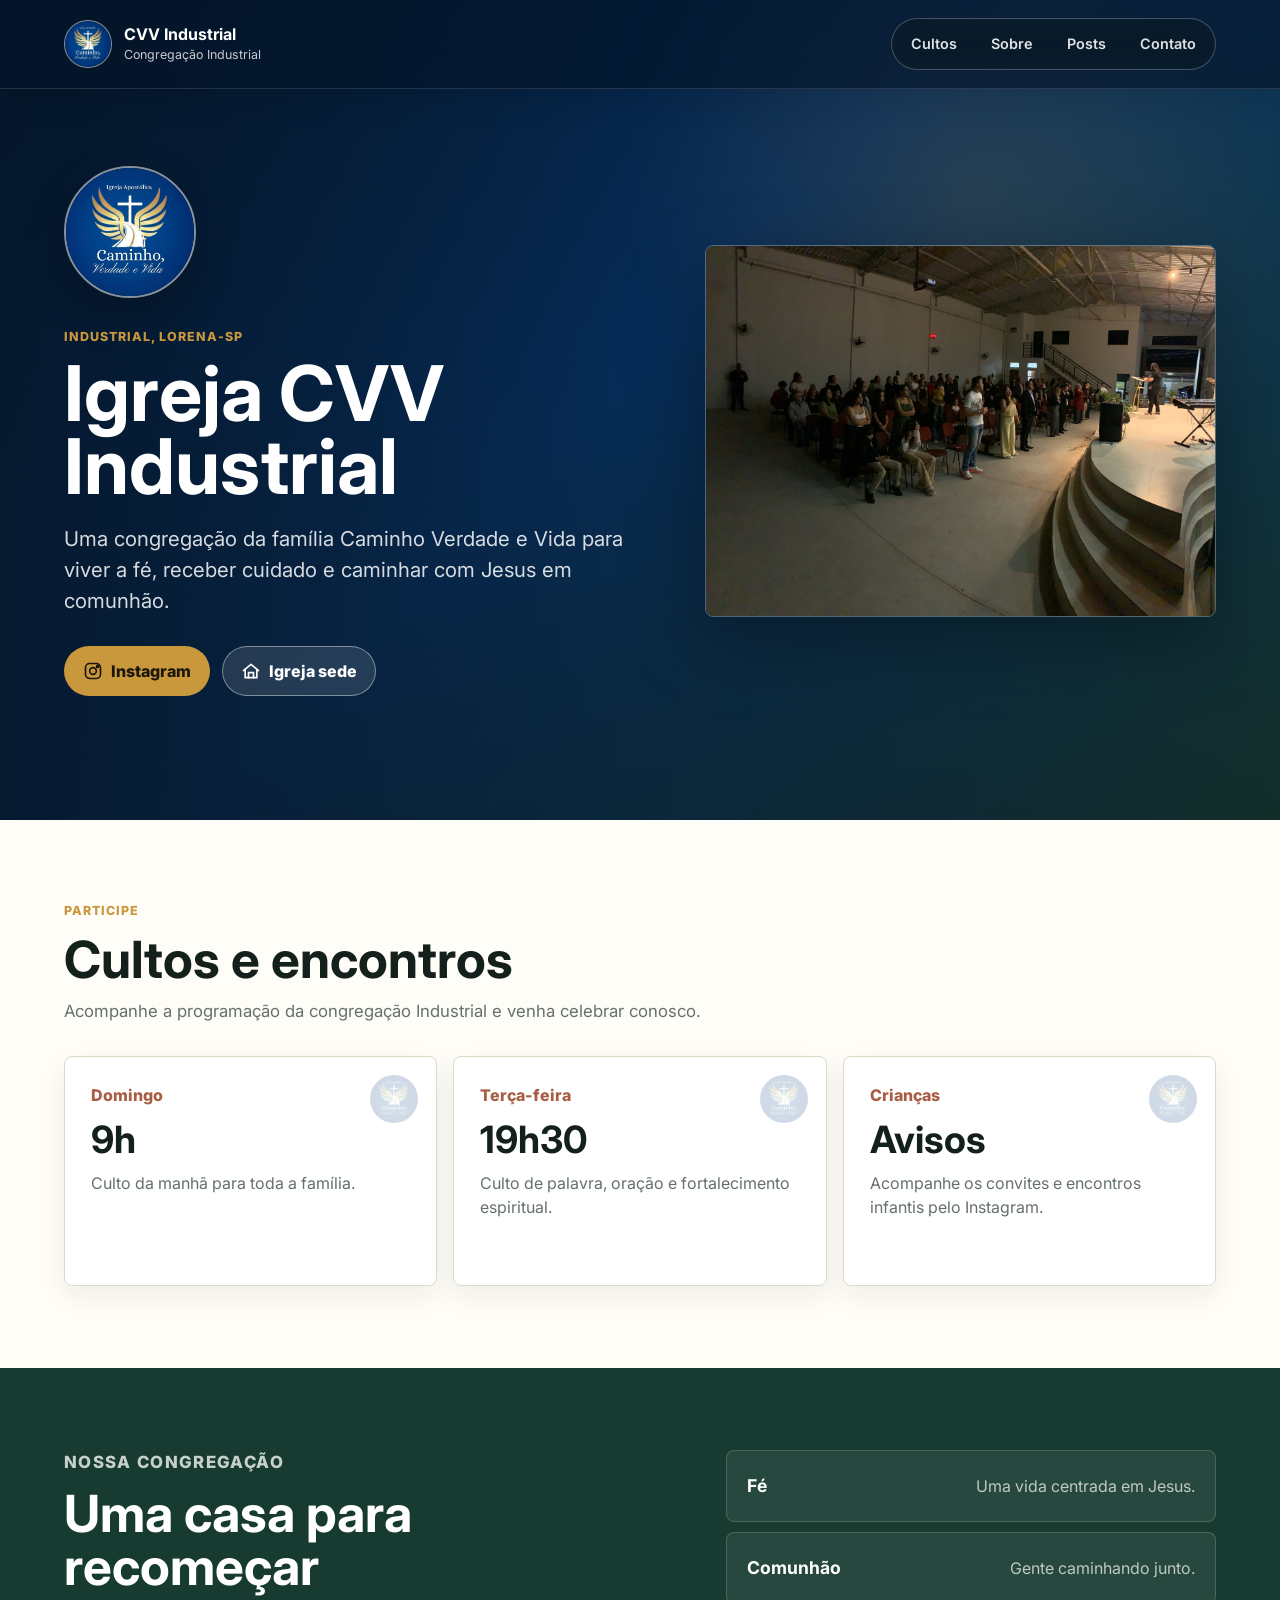
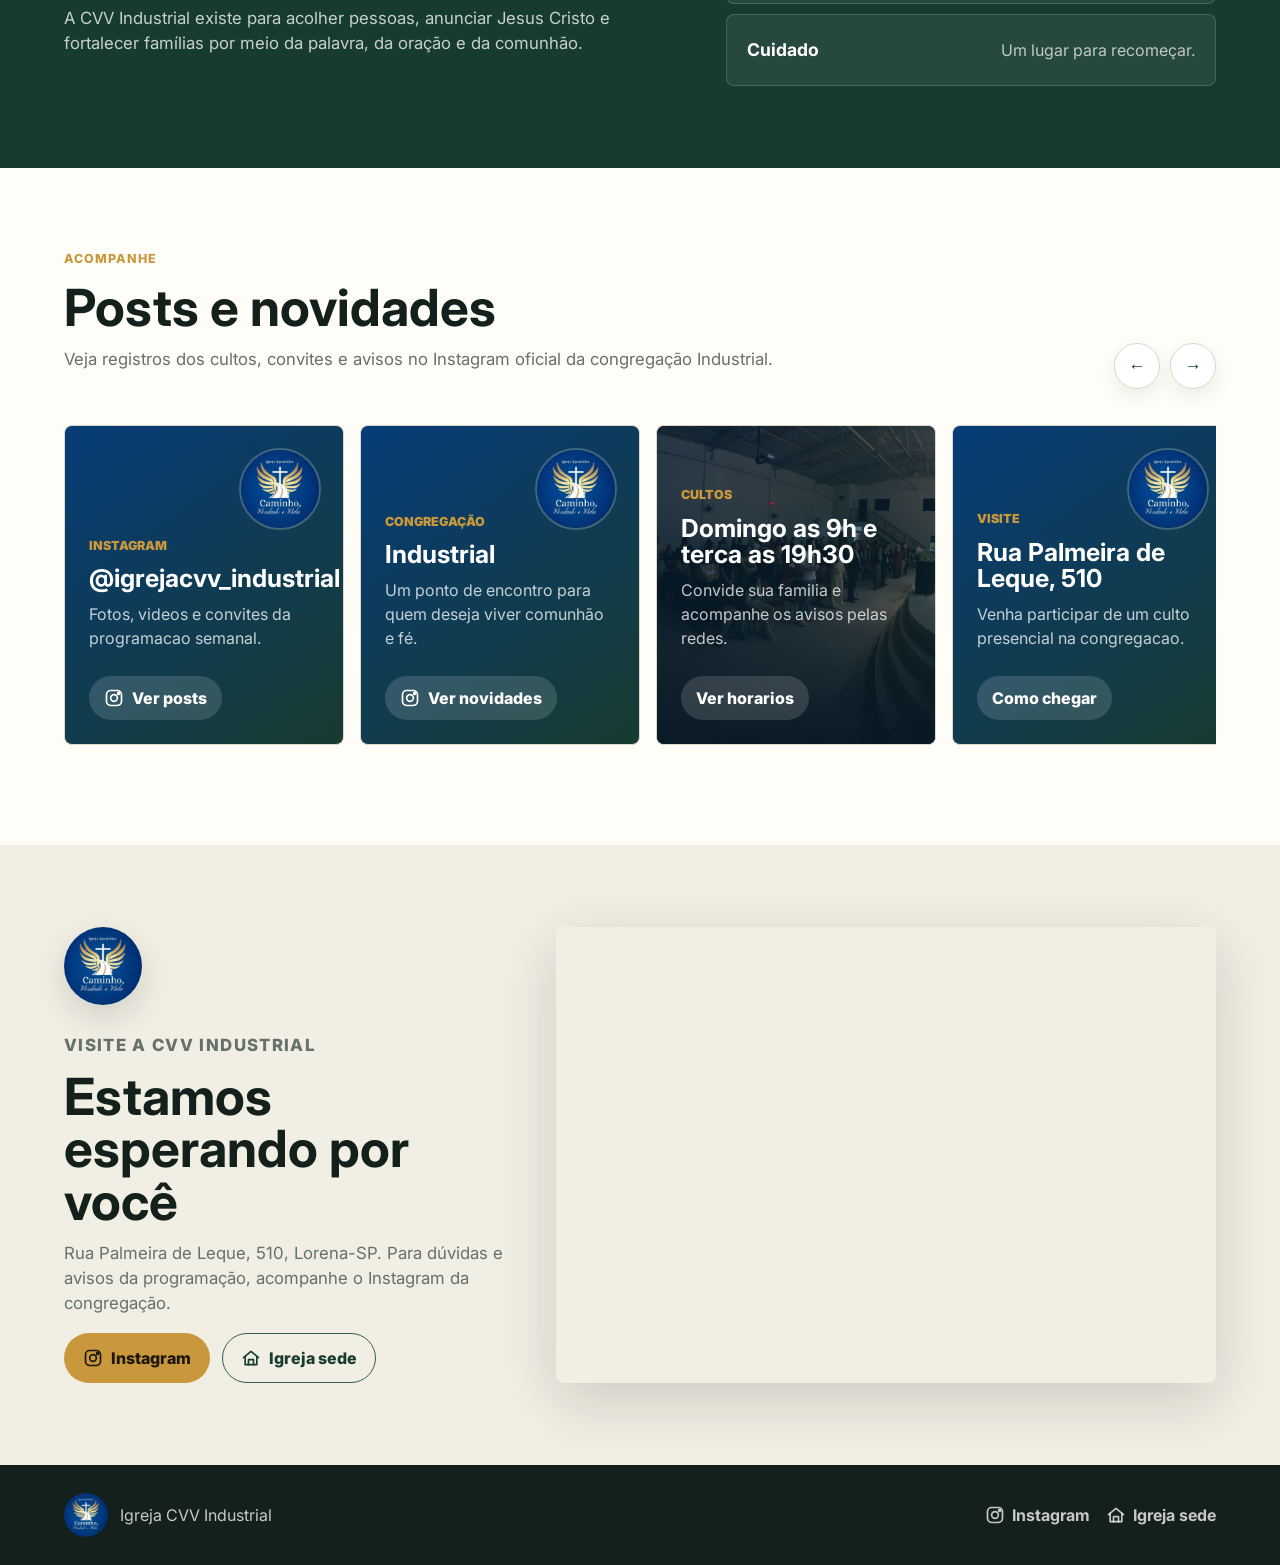
==== industrial/index.html @ 77a3c869 "Add Industrial church page" ====
<!doctype html>
<html lang="pt-BR">
  <head>
    <meta charset="UTF-8" />
    <meta name="viewport" content="width=device-width, initial-scale=1.0" />
    <meta
      name="description"
      content="Igreja CVV Industrial em Lorena-SP. Congregação da Igreja Apostólica Caminho Verdade e Vida, uma família para viver fé, comunhão e esperança em Jesus."
    />
    <title>Igreja CVV Industrial | Caminho Verdade e Vida</title>
    <link rel="preconnect" href="https://fonts.googleapis.com" />
    <link rel="preconnect" href="https://fonts.gstatic.com" crossorigin />
    <link
      href="https://fonts.googleapis.com/css2?family=Inter:wght@400;500;600;700;800&display=swap"
      rel="stylesheet"
    />
    <link rel="stylesheet" href="../styles.css" />
    <script src="../script.js" defer></script>
  </head>
  <body>
    <header class="site-header">
      <a class="brand" href="#inicio" aria-label="Igreja CVV Industrial">
        <img
          class="brand-logo"
          src="../assets/logo-cvv.jpeg"
          onerror="this.style.display='none'"
          alt="Logo da Igreja Caminho Verdade e Vida"
        />
        <span>
          <strong>CVV Industrial</strong>
          <small>Congregação Industrial</small>
        </span>
      </a>

      <nav class="main-nav" aria-label="Navegação principal">
        <a href="#cultos">Cultos</a>
        <a href="#sobre">Sobre</a>
        <a href="#posts">Posts</a>
        <a href="#contato">Contato</a>
      </nav>
    </header>

    <main id="inicio">
      <section class="hero" aria-labelledby="hero-title">
        <div class="hero-photo-wrap">
          <img
            class="hero-photo-logo"
            src="../assets/logo-cvv.jpeg"
            onerror="this.style.display='none'"
            alt="Logo da Igreja Caminho Verdade e Vida"
          />
          <img
            class="hero-image"
            src="../assets/igreja-cvv.jpg"
            onerror="this.src='../assets/hero-igreja-cvv.png'; this.onerror=null"
            alt="Culto acontecendo na Igreja CVV Industrial"
          />
        </div>
        <div class="hero-overlay"></div>

        <div class="hero-content">
          <img
            class="hero-logo"
            src="../assets/logo-cvv.jpeg"
            onerror="this.style.display='none'"
            alt="Logo da Igreja Caminho Verdade e Vida"
          />
          <p class="eyebrow">Industrial, Lorena-SP</p>
          <h1 id="hero-title">Igreja CVV Industrial</h1>
          <p class="hero-copy">
            Uma congregação da família Caminho Verdade e Vida para viver a fé,
            receber cuidado e caminhar com Jesus em comunhão.
          </p>
          <div class="hero-actions">
            <a
              class="button button-primary"
              href="https://www.instagram.com/igrejacvv_industrial/"
              target="_blank"
              rel="noreferrer"
            >
              <svg class="social-icon" viewBox="0 0 24 24" aria-hidden="true">
                <rect x="3" y="3" width="18" height="18" rx="5"></rect>
                <circle cx="12" cy="12" r="4"></circle>
                <circle cx="17.5" cy="6.5" r="1.2"></circle>
              </svg>
              Instagram
            </a>
            <a class="button button-secondary" href="../">
              <svg class="social-icon" viewBox="0 0 24 24" aria-hidden="true">
                <polyline points="3 11.5 12 4 21 11.5"></polyline>
                <polyline points="5 10 5 20 19 20 19 10"></polyline>
                <polyline points="9 20 9 14 15 14 15 20"></polyline>
              </svg>
              Igreja sede
            </a>
          </div>
        </div>
      </section>

      <section id="cultos" class="section schedule-section">
        <div class="section-heading">
          <p class="eyebrow">Participe</p>
          <h2>Cultos e encontros</h2>
          <p>
            Acompanhe a programação da congregação Industrial e venha celebrar
            conosco.
          </p>
        </div>

        <div class="schedule-grid" aria-label="Programação">
          <article class="schedule-card">
            <img src="../assets/logo-cvv.jpeg" onerror="this.style.display='none'" alt="" />
            <span>Domingo</span>
            <strong>9h</strong>
            <p>Culto da manhã para toda a família.</p>
          </article>
          <article class="schedule-card">
            <img src="../assets/logo-cvv.jpeg" onerror="this.style.display='none'" alt="" />
            <span>Terça-feira</span>
            <strong>19h30</strong>
            <p>Culto de palavra, oração e fortalecimento espiritual.</p>
          </article>
          <article class="schedule-card">
            <img src="../assets/logo-cvv.jpeg" onerror="this.style.display='none'" alt="" />
            <span>Crianças</span>
            <strong>Avisos</strong>
            <p>Acompanhe os convites e encontros infantis pelo Instagram.</p>
          </article>
        </div>
      </section>

      <section id="sobre" class="section split-section">
        <div>
          <p class="eyebrow">Nossa congregação</p>
          <h2>Uma casa para recomeçar</h2>
          <p>
            A CVV Industrial existe para acolher pessoas, anunciar Jesus Cristo
            e fortalecer famílias por meio da palavra, da oração e da comunhão.
          </p>
        </div>

        <div class="values-list" aria-label="Valores">
          <div>
            <strong>Fé</strong>
            <span>Uma vida centrada em Jesus.</span>
          </div>
          <div>
            <strong>Comunhão</strong>
            <span>Gente caminhando junto.</span>
          </div>
          <div>
            <strong>Cuidado</strong>
            <span>Um lugar para recomeçar.</span>
          </div>
        </div>
      </section>

      <section id="posts" class="section social-section">
        <div class="section-heading social-heading">
          <div>
            <p class="eyebrow">Acompanhe</p>
            <h2>Posts e novidades</h2>
            <p>
              Veja registros dos cultos, convites e avisos no Instagram oficial
              da congregação Industrial.
            </p>
          </div>

          <div class="carousel-controls" aria-label="Controles do carrossel">
            <button class="carousel-button" type="button" data-carousel-prev aria-label="Post anterior">
              &larr;
            </button>
            <button class="carousel-button" type="button" data-carousel-next aria-label="Proximo post">
              &rarr;
            </button>
          </div>
        </div>

        <div class="social-carousel" data-carousel tabindex="0" aria-label="Carrossel de posts">
          <article class="post-card">
            <img src="../assets/logo-cvv.jpeg" onerror="this.style.display='none'" alt="" />
            <span>Instagram</span>
            <strong>@igrejacvv_industrial</strong>
            <p>Fotos, videos e convites da programacao semanal.</p>
            <a
              href="https://www.instagram.com/igrejacvv_industrial/"
              target="_blank"
              rel="noreferrer"
            >
              <svg class="social-icon" viewBox="0 0 24 24" aria-hidden="true">
                <rect x="3" y="3" width="18" height="18" rx="5"></rect>
                <circle cx="12" cy="12" r="4"></circle>
                <circle cx="17.5" cy="6.5" r="1.2"></circle>
              </svg>
              Ver posts
            </a>
          </article>

          <article class="post-card">
            <img src="../assets/logo-cvv.jpeg" onerror="this.style.display='none'" alt="" />
            <span>Congregação</span>
            <strong>Industrial</strong>
            <p>Um ponto de encontro para quem deseja viver comunhão e fé.</p>
            <a
              href="https://www.instagram.com/igrejacvv_industrial/"
              target="_blank"
              rel="noreferrer"
            >
              <svg class="social-icon" viewBox="0 0 24 24" aria-hidden="true">
                <rect x="3" y="3" width="18" height="18" rx="5"></rect>
                <circle cx="12" cy="12" r="4"></circle>
                <circle cx="17.5" cy="6.5" r="1.2"></circle>
              </svg>
              Ver novidades
            </a>
          </article>

          <article class="post-card post-card-photo">
            <img
              src="../assets/igreja-cvv.jpg"
              onerror="this.src='../assets/hero-igreja-cvv.png'; this.onerror=null"
              alt="Culto na Igreja CVV Industrial"
            />
            <span>Cultos</span>
            <strong>Domingo as 9h e terca as 19h30</strong>
            <p>Convide sua familia e acompanhe os avisos pelas redes.</p>
            <a href="#cultos">Ver horarios</a>
          </article>

          <article class="post-card">
            <img src="../assets/logo-cvv.jpeg" onerror="this.style.display='none'" alt="" />
            <span>Visite</span>
            <strong>Rua Palmeira de Leque, 510</strong>
            <p>Venha participar de um culto presencial na congregacao.</p>
            <a href="#contato">Como chegar</a>
          </article>
        </div>
      </section>

      <section id="contato" class="section contact-section">
        <div class="contact-copy">
          <img
            class="contact-logo"
            src="../assets/logo-cvv.jpeg"
            onerror="this.style.display='none'"
            alt="Logo da Igreja Caminho Verdade e Vida"
          />
          <p class="eyebrow">Visite a CVV Industrial</p>
          <h2>Estamos esperando por você</h2>
          <p>
            Rua Palmeira de Leque, 510, Lorena-SP. Para dúvidas e avisos da
            programação, acompanhe o Instagram da congregação.
          </p>

          <div class="contact-actions">
            <a
              class="button button-primary"
              href="https://www.instagram.com/igrejacvv_industrial/"
              target="_blank"
              rel="noreferrer"
            >
              <svg class="social-icon" viewBox="0 0 24 24" aria-hidden="true">
                <rect x="3" y="3" width="18" height="18" rx="5"></rect>
                <circle cx="12" cy="12" r="4"></circle>
                <circle cx="17.5" cy="6.5" r="1.2"></circle>
              </svg>
              Instagram
            </a>
            <a class="button button-secondary" href="../">
              <svg class="social-icon" viewBox="0 0 24 24" aria-hidden="true">
                <polyline points="3 11.5 12 4 21 11.5"></polyline>
                <polyline points="5 10 5 20 19 20 19 10"></polyline>
                <polyline points="9 20 9 14 15 14 15 20"></polyline>
              </svg>
              Igreja sede
            </a>
          </div>
        </div>

        <iframe
          class="map"
          title="Mapa para Igreja CVV Industrial"
          src="https://www.google.com/maps?q=Rua%20Palmeira%20de%20Leque%20510%20Lorena%20SP&output=embed"
          loading="lazy"
          referrerpolicy="no-referrer-when-downgrade"
        ></iframe>
      </section>
    </main>

    <footer class="site-footer">
      <div class="footer-brand">
        <img
          src="../assets/logo-cvv.jpeg"
          onerror="this.style.display='none'"
          alt="Logo da Igreja Caminho Verdade e Vida"
        />
        <p>Igreja CVV Industrial</p>
      </div>
      <div>
        <a
          href="https://www.instagram.com/igrejacvv_industrial/"
          target="_blank"
          rel="noreferrer"
        >
          <svg class="social-icon" viewBox="0 0 24 24" aria-hidden="true">
            <rect x="3" y="3" width="18" height="18" rx="5"></rect>
            <circle cx="12" cy="12" r="4"></circle>
            <circle cx="17.5" cy="6.5" r="1.2"></circle>
          </svg>
          Instagram
        </a>
        <a href="../">
          <svg class="social-icon" viewBox="0 0 24 24" aria-hidden="true">
            <polyline points="3 11.5 12 4 21 11.5"></polyline>
            <polyline points="5 10 5 20 19 20 19 10"></polyline>
            <polyline points="9 20 9 14 15 14 15 20"></polyline>
          </svg>
          Igreja sede
        </a>
      </div>
    </footer>
  </body>
</html>
---- styles.css ----
:root {
  color-scheme: light;
  --ink: #13201b;
  --muted: #657169;
  --paper: #fffdf7;
  --soft: #f1eee3;
  --line: #ded8c8;
  --green: #315f4c;
  --green-dark: #173b30;
  --gold: #c9983c;
  --clay: #a85d44;
  --white: #ffffff;
  --blue: #073c78;
  --shadow: 0 18px 60px rgb(19 32 27 / 16%);
}

* {
  box-sizing: border-box;
}

html {
  scroll-behavior: smooth;
}

body {
  margin: 0;
  background: var(--paper);
  color: var(--ink);
  font-family: "Inter", Arial, sans-serif;
  line-height: 1.5;
}

a {
  color: inherit;
  text-decoration: none;
}

.site-header {
  position: fixed;
  inset: 0 0 auto;
  z-index: 10;
  display: flex;
  align-items: center;
  justify-content: space-between;
  gap: 24px;
  padding: 18px clamp(18px, 5vw, 72px);
  border-bottom: 1px solid rgb(255 255 255 / 12%);
  background: rgb(5 22 42 / 68%);
  color: var(--white);
  box-shadow: 0 10px 32px rgb(0 0 0 / 10%);
  backdrop-filter: blur(18px);
}

.brand {
  display: inline-flex;
  align-items: center;
  gap: 12px;
  min-width: 0;
}

.brand-logo {
  width: 48px;
  height: 48px;
  border: 1px solid rgb(255 255 255 / 48%);
  border-radius: 50%;
  background: rgb(255 255 255 / 15%);
  object-fit: cover;
  backdrop-filter: blur(12px);
}

.brand strong,
.brand small {
  display: block;
}

.brand strong {
  font-size: 1rem;
}

.brand small {
  color: rgb(255 255 255 / 78%);
  font-size: 0.78rem;
}

.main-nav {
  display: flex;
  align-items: center;
  gap: 8px;
  padding: 6px;
  border: 1px solid rgb(255 255 255 / 24%);
  border-radius: 999px;
  background: rgb(19 32 27 / 26%);
  backdrop-filter: blur(18px);
}

.main-nav a {
  padding: 8px 13px;
  border-radius: 999px;
  color: rgb(255 255 255 / 88%);
  font-size: 0.9rem;
  font-weight: 600;
}

.main-nav a:hover {
  background: rgb(255 255 255 / 15%);
  color: var(--white);
}

.hero {
  position: relative;
  display: flex;
  min-height: 820px;
  align-items: center;
  justify-content: space-between;
  gap: clamp(28px, 5vw, 72px);
  padding: 120px clamp(18px, 5vw, 72px) 78px;
  background:
    radial-gradient(circle at 76% 24%, rgb(201 152 60 / 22%), transparent 30%),
    linear-gradient(135deg, #05162a 0%, #073c78 48%, #173b30 100%);
  overflow: hidden;
  isolation: isolate;
}

.hero-photo-wrap,
.hero-overlay,
.hero-content {
  position: relative;
  z-index: 1;
}

.hero-photo-wrap {
  position: relative;
  flex: 0 1 50%;
  min-width: 0;
  max-width: 780px;
  border: 1px solid rgb(255 255 255 / 28%);
  border-radius: 8px;
  box-shadow: 0 24px 76px rgb(0 0 0 / 34%);
  overflow: hidden;
}

.hero-photo-logo {
  display: none;
}

.hero-image {
  display: block;
  width: 100%;
  height: auto;
  max-height: 560px;
  object-fit: cover;
  object-position: center;
}

.hero-overlay {
  position: absolute;
  inset: 0;
  z-index: 0;
  background:
    linear-gradient(90deg, rgb(5 22 42 / 82%) 0%, rgb(5 22 42 / 42%) 48%, rgb(5 22 42 / 18%) 100%),
    linear-gradient(0deg, rgb(19 32 27 / 34%) 0%, transparent 58%);
}

.hero-content {
  flex: 0 1 650px;
  order: -1;
  width: min(760px, calc(100% - 36px));
  color: var(--white);
}

.hero-logo {
  width: clamp(86px, 12vw, 132px);
  height: clamp(86px, 12vw, 132px);
  margin-bottom: 24px;
  border: 2px solid rgb(255 255 255 / 52%);
  border-radius: 50%;
  box-shadow: 0 16px 42px rgb(0 0 0 / 24%);
  object-fit: cover;
}

.eyebrow {
  margin: 0 0 12px;
  color: var(--gold);
  font-size: 0.78rem;
  font-weight: 800;
  letter-spacing: 0.08em;
  text-transform: uppercase;
}

h1,
h2,
p {
  margin-top: 0;
}

h1 {
  max-width: 780px;
  margin-bottom: 20px;
  font-size: clamp(2.65rem, 6vw, 5.8rem);
  line-height: 0.95;
  letter-spacing: 0;
}

h2 {
  margin-bottom: 14px;
  font-size: clamp(2rem, 4vw, 3.6rem);
  line-height: 1.02;
  letter-spacing: 0;
}

.hero-copy {
  max-width: 610px;
  margin-bottom: 30px;
  color: rgb(255 255 255 / 84%);
  font-size: clamp(1.06rem, 2vw, 1.28rem);
}

.button {
  display: inline-flex;
  min-height: 48px;
  align-items: center;
  justify-content: center;
  gap: 8px;
  padding: 12px 18px;
  border: 1px solid transparent;
  border-radius: 999px;
  font-weight: 800;
  transition:
    transform 160ms ease,
    background-color 160ms ease,
    border-color 160ms ease;
}

.button:hover {
  transform: translateY(-2px);
}

.button-primary {
  background: var(--gold);
  color: #1c160a;
}

.button-secondary {
  border-color: rgb(255 255 255 / 42%);
  background: rgb(255 255 255 / 12%);
  color: var(--white);
  backdrop-filter: blur(16px);
}

.hero-actions,
.contact-actions {
  display: flex;
  flex-wrap: wrap;
  gap: 12px;
}

.social-icon {
  width: 20px;
  height: 20px;
  flex: 0 0 auto;
  fill: none;
  stroke: currentColor;
  stroke-linecap: round;
  stroke-linejoin: round;
  stroke-width: 2;
}

.social-icon path {
  fill: currentColor;
  stroke: none;
}

.section {
  padding: 82px clamp(18px, 5vw, 72px);
}

.section-heading {
  max-width: 720px;
  margin-bottom: 32px;
}

.section-heading p:not(.eyebrow),
.split-section p,
.contact-copy p {
  color: var(--muted);
  font-size: 1.05rem;
}

.schedule-section {
  background: var(--paper);
}

.schedule-grid {
  display: grid;
  grid-template-columns: repeat(3, minmax(0, 1fr));
  gap: 16px;
}

.schedule-card {
  position: relative;
  min-height: 230px;
  padding: 26px;
  border: 1px solid var(--line);
  border-radius: 8px;
  background: var(--white);
  box-shadow: 0 10px 28px rgb(19 32 27 / 7%);
  overflow: hidden;
}

.schedule-card img {
  position: absolute;
  top: 18px;
  right: 18px;
  width: 48px;
  height: 48px;
  border-radius: 50%;
  opacity: 0.18;
  object-fit: cover;
}

.schedule-card span {
  color: var(--clay);
  font-weight: 800;
}

.schedule-card strong {
  display: block;
  margin: 14px 0 12px;
  font-size: clamp(1.7rem, 3vw, 2.35rem);
  line-height: 1;
}

.schedule-card p {
  margin-bottom: 0;
  color: var(--muted);
}

.split-section {
  display: grid;
  grid-template-columns: minmax(0, 1.1fr) minmax(280px, 0.9fr);
  gap: clamp(28px, 5vw, 72px);
  align-items: start;
  background: var(--green-dark);
  color: var(--white);
}

.split-section p {
  max-width: 680px;
  color: rgb(255 255 255 / 76%);
}

.values-list {
  display: grid;
  gap: 10px;
}

.values-list div {
  display: flex;
  align-items: center;
  justify-content: space-between;
  gap: 18px;
  min-height: 72px;
  padding: 18px 20px;
  border: 1px solid rgb(255 255 255 / 16%);
  border-radius: 8px;
  background: rgb(255 255 255 / 7%);
}

.values-list strong {
  font-size: 1.1rem;
}

.values-list span {
  color: rgb(255 255 255 / 70%);
  text-align: right;
}

.social-section {
  background: var(--paper);
}

.social-heading {
  display: flex;
  align-items: end;
  justify-content: space-between;
  gap: 24px;
  max-width: none;
}

.carousel-controls {
  display: flex;
  gap: 10px;
}

.carousel-button {
  display: grid;
  width: 46px;
  height: 46px;
  place-items: center;
  border: 1px solid var(--line);
  border-radius: 50%;
  background: var(--white);
  color: var(--green-dark);
  cursor: pointer;
  font-size: 1.1rem;
  font-weight: 900;
  box-shadow: 0 8px 18px rgb(19 32 27 / 8%);
}

.carousel-button:hover {
  border-color: var(--gold);
}

.social-carousel {
  display: grid;
  grid-auto-columns: minmax(280px, 360px);
  grid-auto-flow: column;
  gap: 16px;
  overflow-x: auto;
  padding: 4px 0 18px;
  scroll-snap-type: x mandatory;
  scrollbar-color: var(--gold) transparent;
}

.post-card {
  position: relative;
  display: flex;
  min-height: 320px;
  flex-direction: column;
  justify-content: flex-end;
  padding: 24px;
  border: 1px solid var(--line);
  border-radius: 8px;
  background:
    linear-gradient(145deg, rgb(7 60 120 / 92%), rgb(23 59 48 / 94)),
    var(--blue);
  color: var(--white);
  overflow: hidden;
  scroll-snap-align: start;
}

.post-card > img {
  position: absolute;
  top: 22px;
  right: 22px;
  width: 82px;
  height: 82px;
  border: 2px solid rgb(255 255 255 / 22%);
  border-radius: 50%;
  object-fit: cover;
}

.post-card-photo > img {
  inset: 0;
  width: 100%;
  height: 100%;
  border: 0;
  border-radius: 0;
  opacity: 0.62;
}

.post-card-photo::after {
  position: absolute;
  inset: 0;
  content: "";
  background: linear-gradient(0deg, rgb(7 23 37 / 94%) 0%, rgb(7 23 37 / 20%) 78%);
}

.post-card span,
.post-card strong,
.post-card p,
.post-card a {
  position: relative;
  z-index: 1;
}

.post-card span {
  color: var(--gold);
  font-size: 0.78rem;
  font-weight: 900;
  text-transform: uppercase;
}

.post-card strong {
  display: block;
  margin: 10px 0;
  font-size: 1.55rem;
  line-height: 1.08;
}

.post-card p {
  color: rgb(255 255 255 / 76%);
}

.post-card a {
  display: inline-flex;
  width: fit-content;
  min-height: 42px;
  align-items: center;
  gap: 8px;
  margin-top: 10px;
  padding: 10px 15px;
  border-radius: 999px;
  background: rgb(255 255 255 / 14%);
  color: var(--white);
  font-weight: 800;
}

.contact-section {
  display: grid;
  grid-template-columns: minmax(0, 0.82fr) minmax(320px, 1.18fr);
  gap: 34px;
  align-items: stretch;
  background: var(--soft);
}

.contact-copy {
  align-self: center;
}

.contact-logo {
  width: 78px;
  height: 78px;
  margin-bottom: 22px;
  border-radius: 50%;
  object-fit: cover;
  box-shadow: 0 12px 32px rgb(19 32 27 / 14%);
}

.contact-copy .button-secondary {
  border-color: var(--green);
  background: transparent;
  color: var(--green-dark);
}

.map {
  width: 100%;
  min-height: 390px;
  border: 0;
  border-radius: 8px;
  box-shadow: var(--shadow);
}

.site-footer {
  display: flex;
  align-items: center;
  justify-content: space-between;
  gap: 18px;
  padding: 28px clamp(18px, 5vw, 72px);
  background: var(--ink);
  color: rgb(255 255 255 / 76%);
}

.site-footer p {
  margin-bottom: 0;
}

.site-footer > div:last-child {
  display: flex;
  align-items: center;
  flex-wrap: wrap;
  gap: 16px;
  font-weight: 700;
}

.site-footer > div:last-child a {
  display: inline-flex;
  align-items: center;
  gap: 7px;
}

.footer-brand {
  display: flex;
  align-items: center;
  gap: 12px;
}

.footer-brand img {
  width: 44px;
  height: 44px;
  border-radius: 50%;
  object-fit: cover;
}

.site-footer a:hover {
  color: var(--white);
}

@media (max-width: 820px) {
  .site-header {
    align-items: flex-start;
  }

  .brand small {
    display: none;
  }

  .main-nav {
    gap: 2px;
  }

  .main-nav a {
    padding-inline: 9px;
    font-size: 0.78rem;
  }

  .hero,
  .hero-photo-wrap {
    min-height: auto;
  }

  .hero {
    flex-direction: column;
    align-items: stretch;
    padding-top: 152px;
  }

  .hero-photo-wrap {
    flex-basis: auto;
    width: 100%;
    max-width: none;
  }

  .hero-photo-logo {
    position: absolute;
    top: 18px;
    left: 18px;
    z-index: 1;
    display: block;
    width: 82px;
    height: 82px;
    border: 2px solid rgb(255 255 255 / 72%);
    border-radius: 50%;
    box-shadow: 0 12px 32px rgb(0 0 0 / 24%);
    object-fit: cover;
  }

  .hero-image {
    max-height: 420px;
  }

  .hero-overlay {
    background: linear-gradient(0deg, rgb(5 22 42 / 88%) 0%, rgb(5 22 42 / 64%) 58%, rgb(5 22 42 / 34%) 100%);
  }

  .hero-content {
    order: 0;
    align-self: auto;
    min-width: 0;
    width: auto;
  }

  .hero-content .hero-logo {
    display: none;
  }

  h1 {
    max-width: 100%;
    font-size: clamp(1.95rem, 9vw, 2.65rem);
    line-height: 1;
    overflow-wrap: break-word;
  }

  .section {
    padding-block: 62px;
  }

  .schedule-grid,
  .split-section,
  .contact-section {
    grid-template-columns: 1fr;
  }

  .social-heading {
    align-items: flex-start;
    flex-direction: column;
  }

  .schedule-card {
    min-height: 0;
  }

  .values-list div {
    align-items: flex-start;
    flex-direction: column;
  }

  .values-list span {
    text-align: left;
  }

  .site-footer {
    align-items: flex-start;
    flex-direction: column;
  }
}

@media (max-width: 520px) {
  .site-header {
    flex-direction: column;
    gap: 12px;
  }

  .main-nav {
    width: 100%;
    justify-content: space-between;
    overflow-x: auto;
  }

  .button {
    width: 100%;
  }

  .hero {
    padding-inline: 24px;
  }

  .hero-photo-wrap,
  .hero-content {
    width: calc(100vw - 48px);
    max-width: calc(100vw - 48px);
  }

  .map {
    min-height: 320px;
  }
}
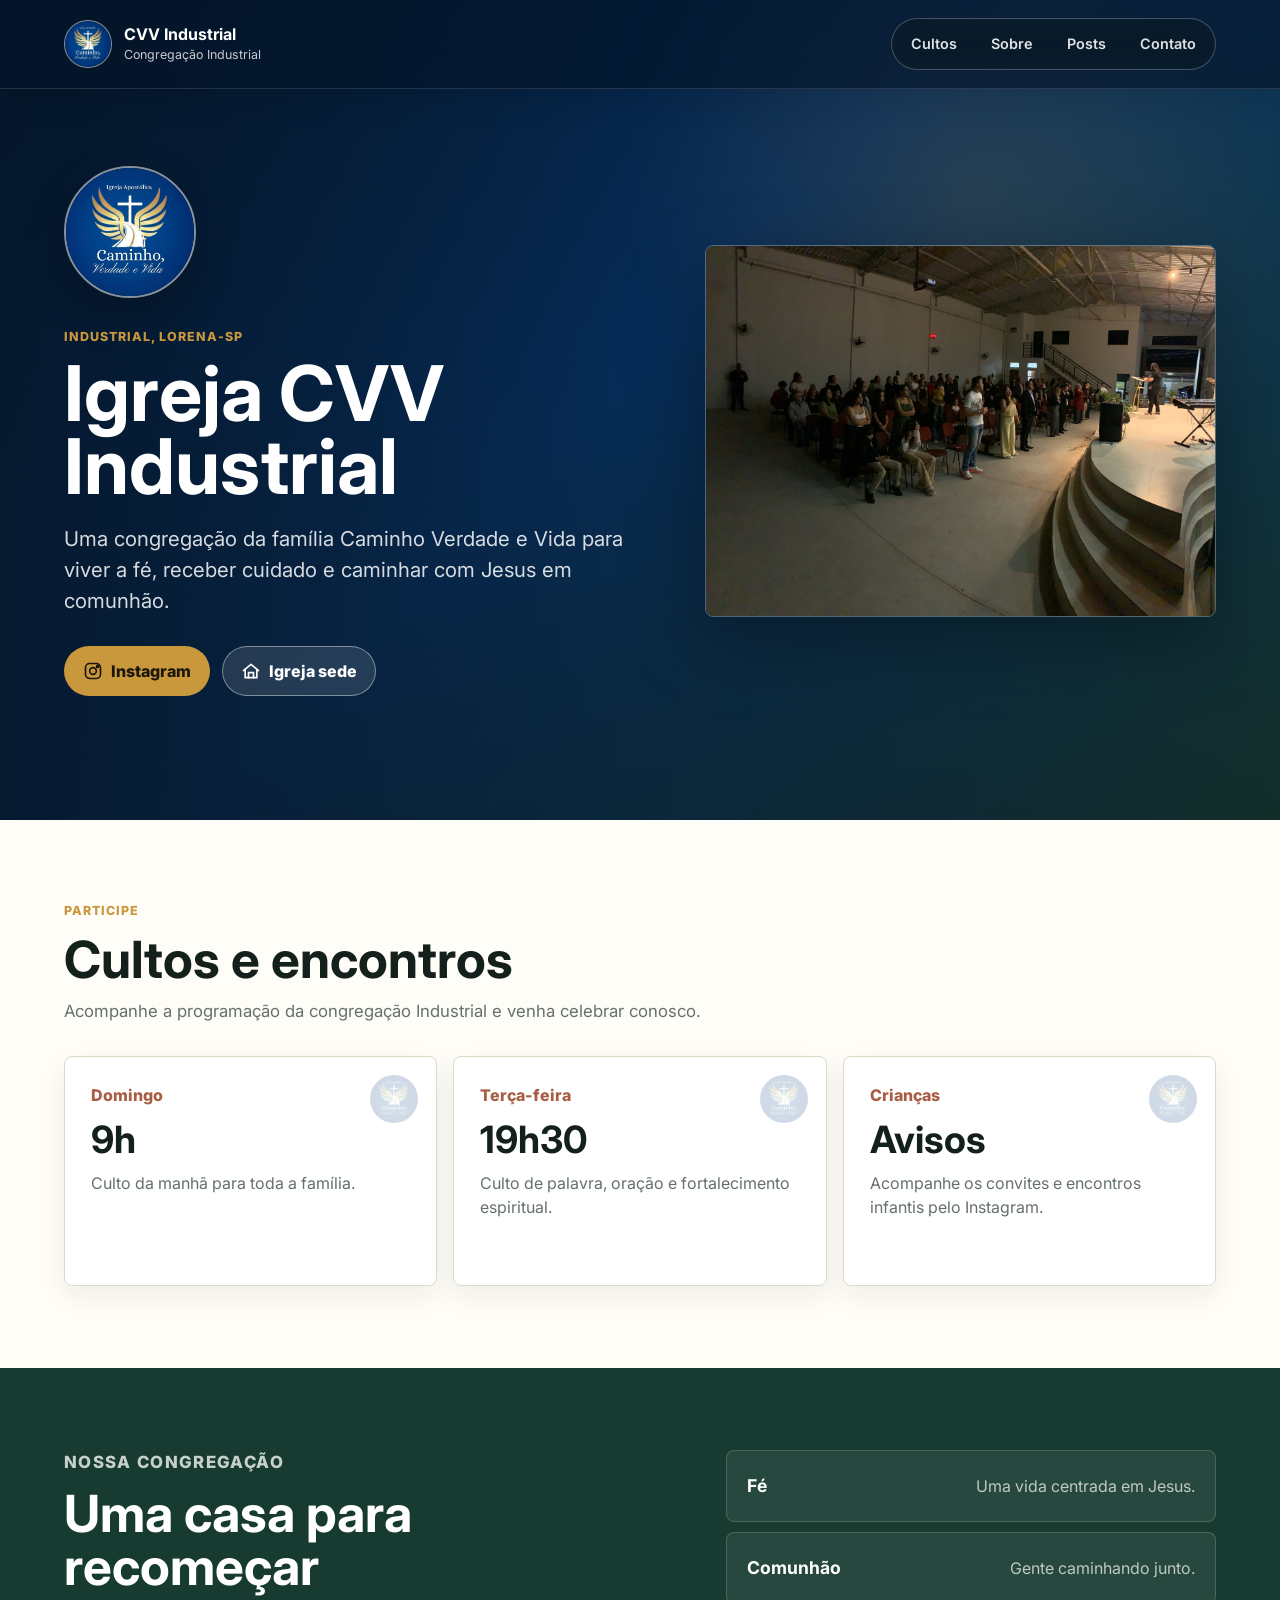
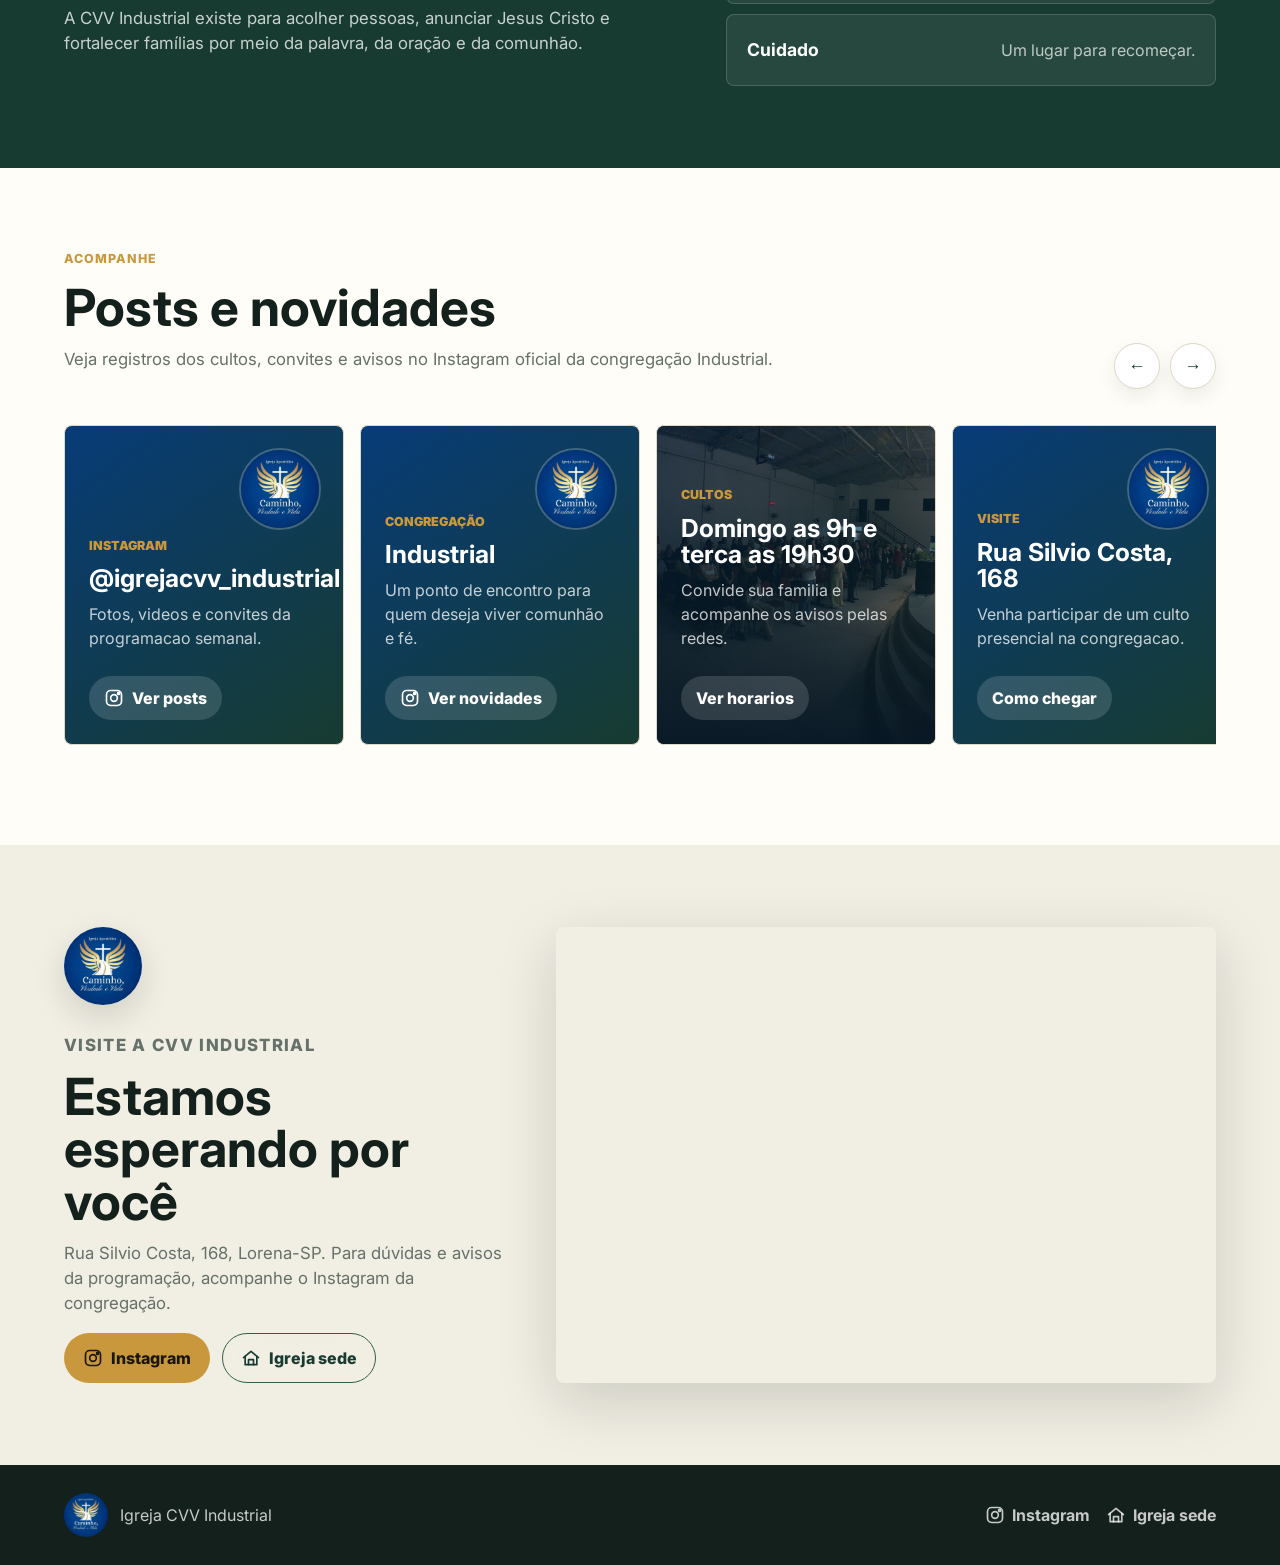
==== commit fa7b3094: "Update Industrial church address" ====
--- a/industrial/index.html
+++ b/industrial/index.html
@@ -8,6 +8,8 @@
       content="Igreja CVV Industrial em Lorena-SP. Congregação da Igreja Apostólica Caminho Verdade e Vida, uma família para viver fé, comunhão e esperança em Jesus."
     />
     <title>Igreja CVV Industrial | Caminho Verdade e Vida</title>
+    <link rel="icon" type="image/jpeg" href="../assets/logo-cvv.jpeg" />
+    <link rel="apple-touch-icon" href="../assets/logo-cvv.jpeg" />
     <link rel="preconnect" href="https://fonts.googleapis.com" />
     <link rel="preconnect" href="https://fonts.gstatic.com" crossorigin />
     <link
@@ -230,7 +232,7 @@
           <article class="post-card">
             <img src="../assets/logo-cvv.jpeg" onerror="this.style.display='none'" alt="" />
             <span>Visite</span>
-            <strong>Rua Palmeira de Leque, 510</strong>
+            <strong>Rua Silvio Costa, 168</strong>
             <p>Venha participar de um culto presencial na congregacao.</p>
             <a href="#contato">Como chegar</a>
           </article>
@@ -248,8 +250,8 @@
           <p class="eyebrow">Visite a CVV Industrial</p>
           <h2>Estamos esperando por você</h2>
           <p>
-            Rua Palmeira de Leque, 510, Lorena-SP. Para dúvidas e avisos da
-            programação, acompanhe o Instagram da congregação.
+            Rua Silvio Costa, 168, Lorena-SP. Para dúvidas e avisos da programação,
+            acompanhe o Instagram da congregação.
           </p>
 
           <div class="contact-actions">
@@ -280,7 +282,7 @@
         <iframe
           class="map"
           title="Mapa para Igreja CVV Industrial"
-          src="https://www.google.com/maps?q=Rua%20Palmeira%20de%20Leque%20510%20Lorena%20SP&output=embed"
+          src="https://www.google.com/maps?q=Rua%20Silvio%20Costa%20168%20Lorena%20SP&output=embed"
           loading="lazy"
           referrerpolicy="no-referrer-when-downgrade"
         ></iframe>
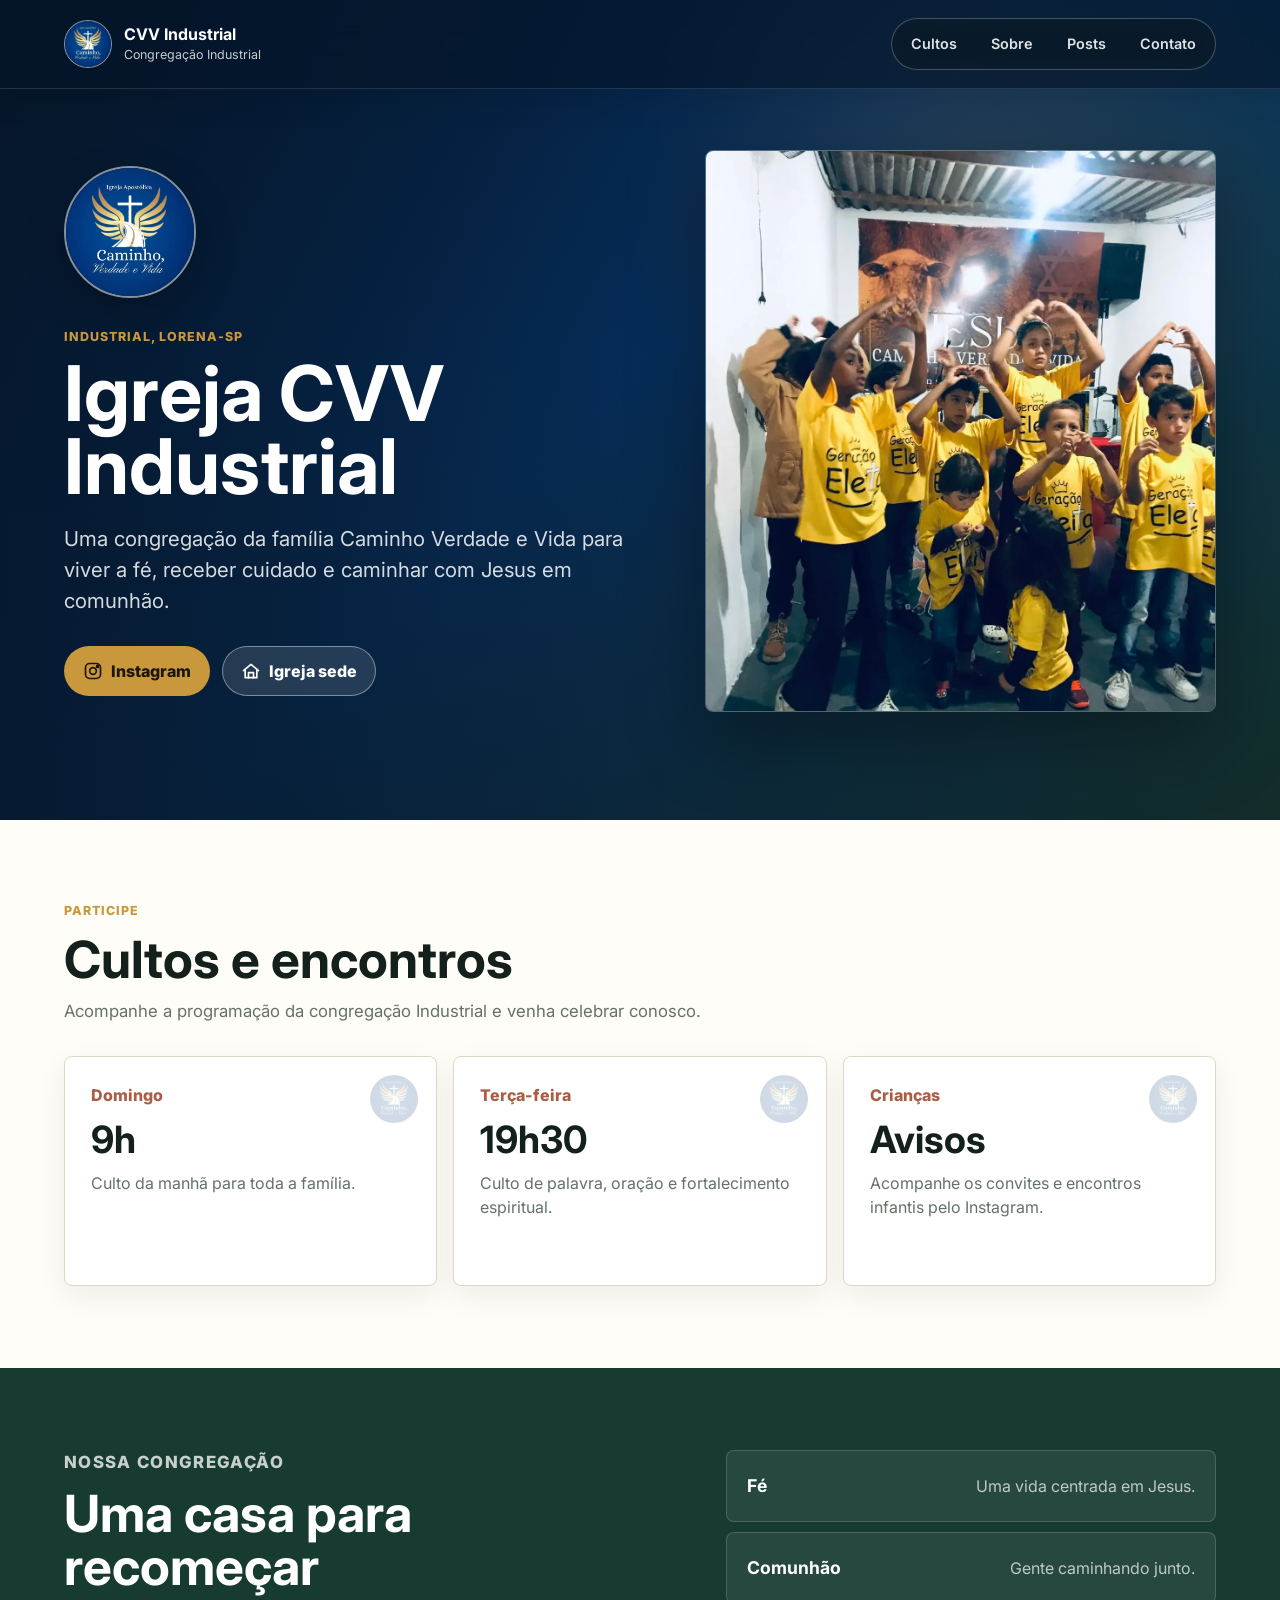
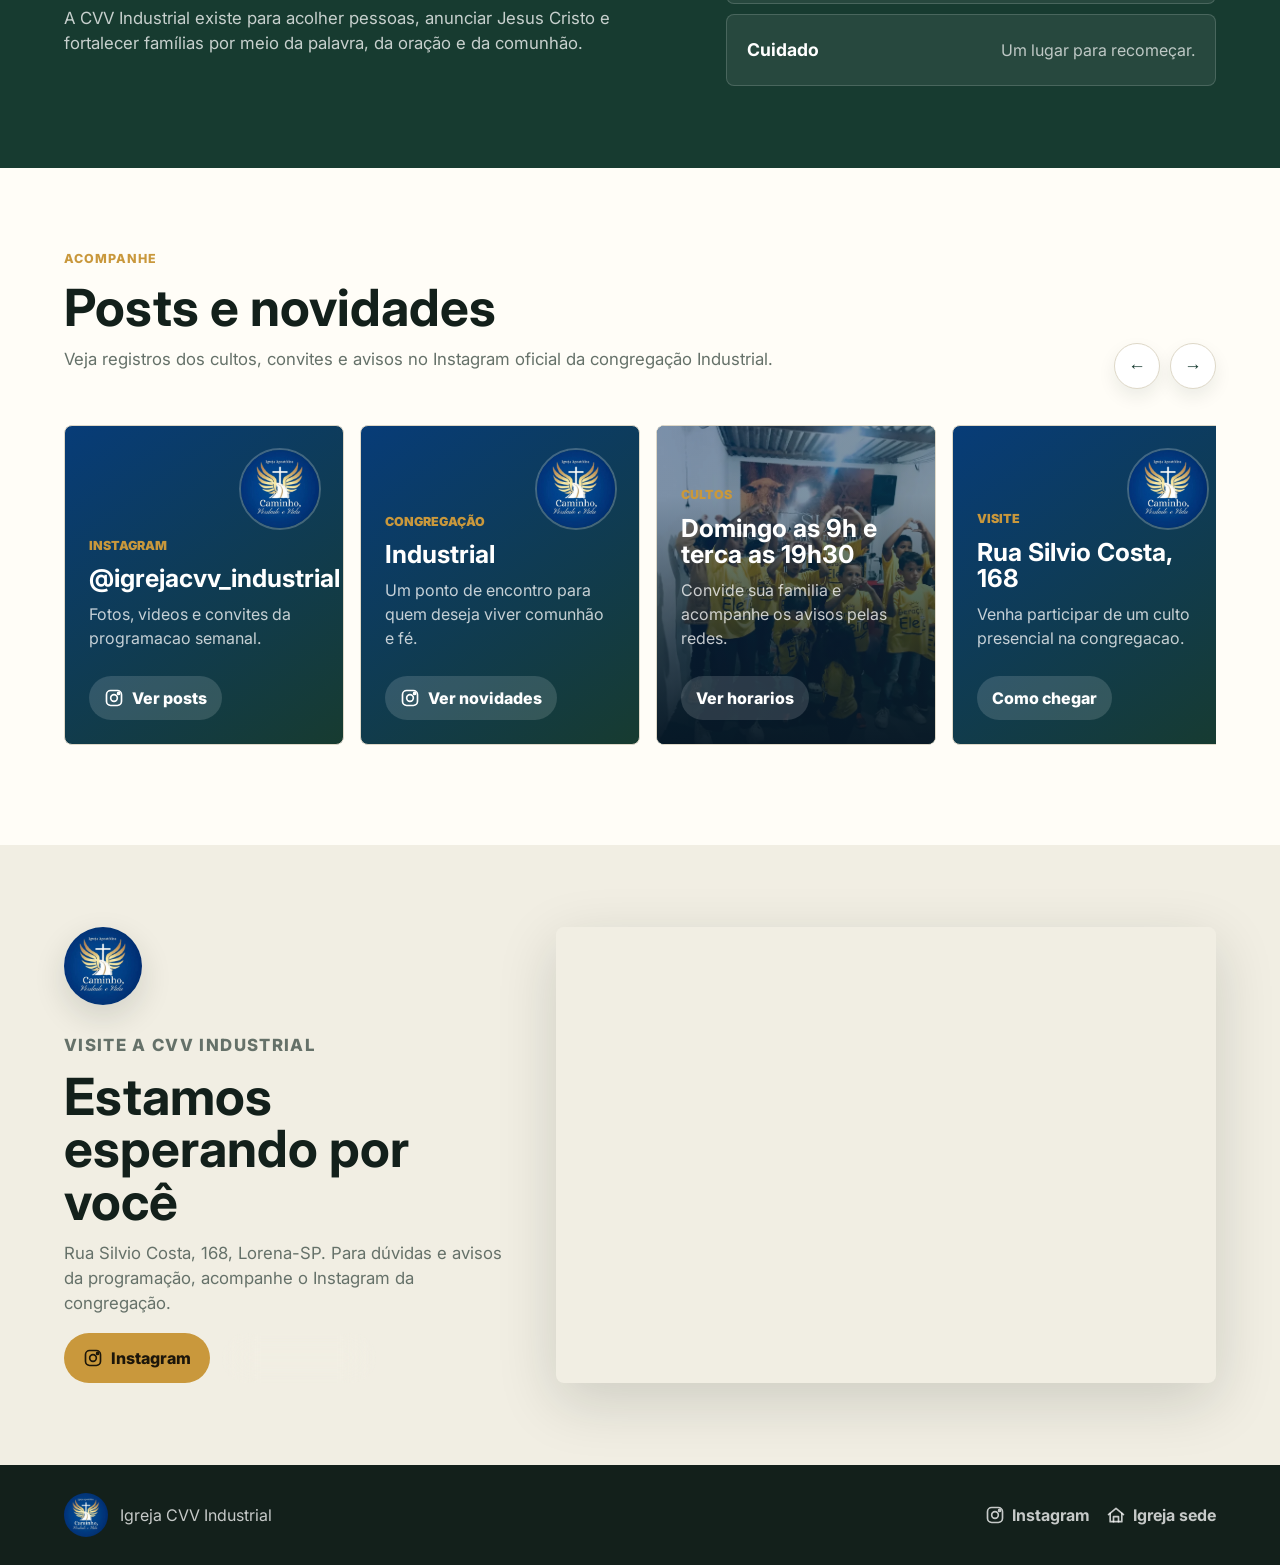
==== commit b3f25f98: "Use Industrial photo on church page" ====
--- a/industrial/index.html
+++ b/industrial/index.html
@@ -52,10 +52,10 @@
             alt="Logo da Igreja Caminho Verdade e Vida"
           />
           <img
-            class="hero-image"
-            src="../assets/igreja-cvv.jpg"
+            class="hero-image industrial-hero-image"
+            src="../assets/industrial.webp"
             onerror="this.src='../assets/hero-igreja-cvv.png'; this.onerror=null"
-            alt="Culto acontecendo na Igreja CVV Industrial"
+            alt="Crianças participando de uma apresentação na Igreja CVV Industrial"
           />
         </div>
         <div class="hero-overlay"></div>
@@ -219,9 +219,9 @@
 
           <article class="post-card post-card-photo">
             <img
-              src="../assets/igreja-cvv.jpg"
+              src="../assets/industrial.webp"
               onerror="this.src='../assets/hero-igreja-cvv.png'; this.onerror=null"
-              alt="Culto na Igreja CVV Industrial"
+              alt="Crianças participando de uma apresentação na Igreja CVV Industrial"
             />
             <span>Cultos</span>
             <strong>Domingo as 9h e terca as 19h30</strong>
--- a/styles.css
+++ b/styles.css
@@ -152,6 +152,11 @@
   object-position: center;
 }
 
+.industrial-hero-image {
+  height: 560px;
+  object-position: center 38%;
+}
+
 .hero-overlay {
   position: absolute;
   inset: 0;
@@ -639,6 +644,11 @@
     max-height: 420px;
   }
 
+  .industrial-hero-image {
+    height: 420px;
+    object-position: center 34%;
+  }
+
   .hero-overlay {
     background: linear-gradient(0deg, rgb(5 22 42 / 88%) 0%, rgb(5 22 42 / 64%) 58%, rgb(5 22 42 / 34%) 100%);
   }
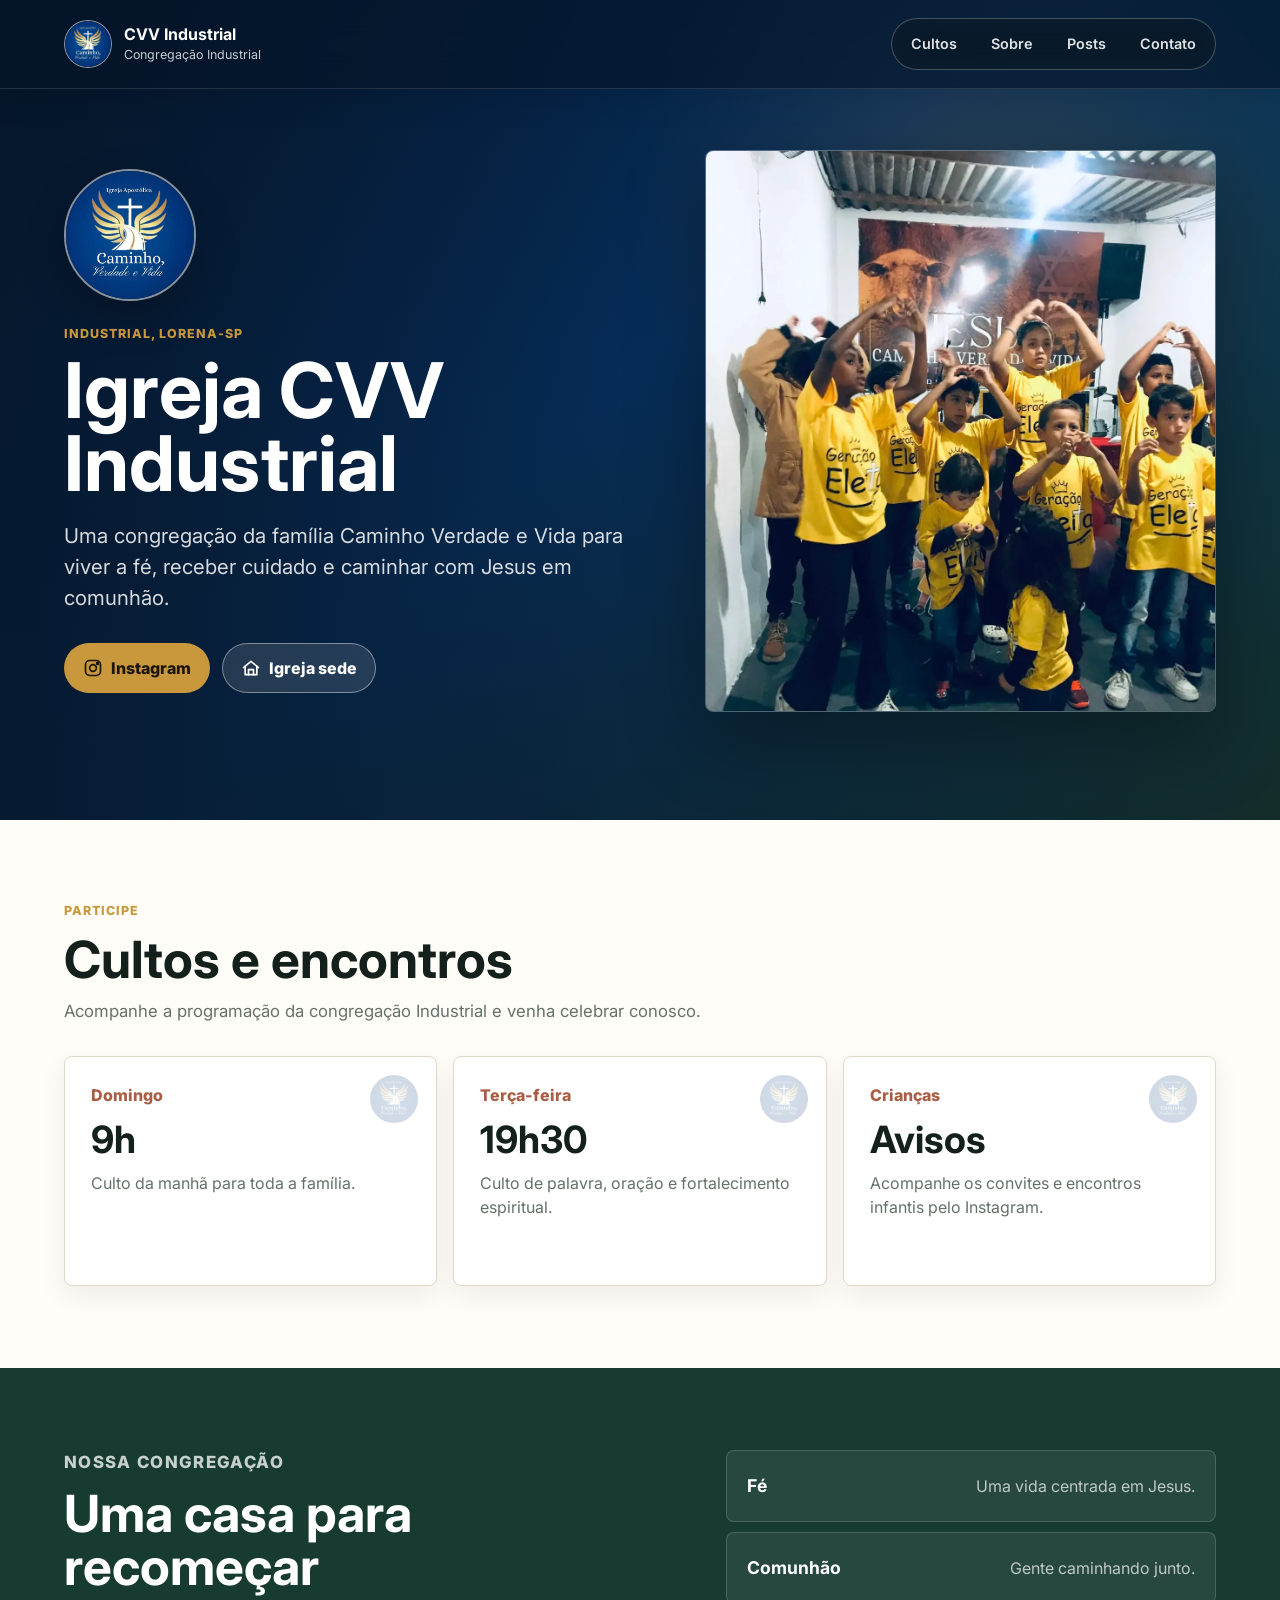
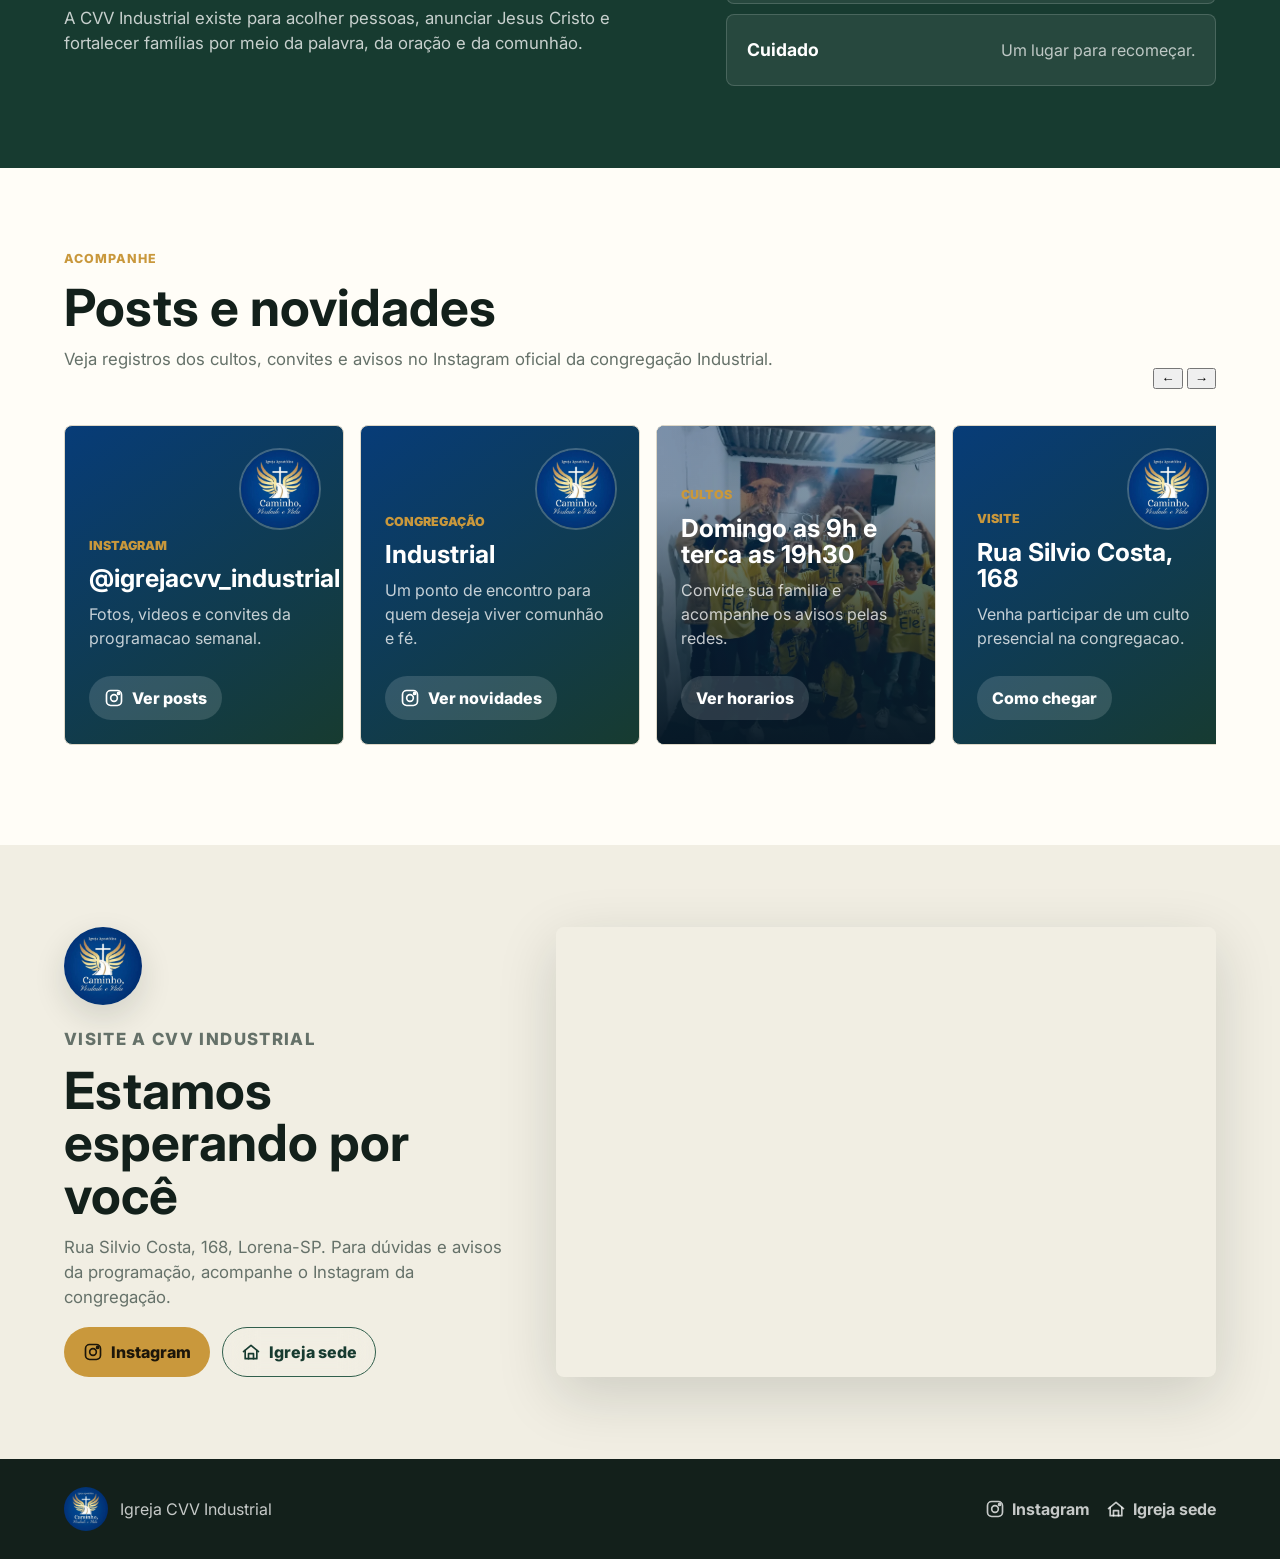
==== commit 8655ed66: "Melhora SEO das páginas" ====
--- a/industrial/index.html
+++ b/industrial/index.html
@@ -7,7 +7,47 @@
       name="description"
       content="Igreja CVV Industrial em Lorena-SP. Congregação da Igreja Apostólica Caminho Verdade e Vida, uma família para viver fé, comunhão e esperança em Jesus."
     />
-    <title>Igreja CVV Industrial | Caminho Verdade e Vida</title>
+    <meta name="robots" content="index, follow" />
+    <meta name="theme-color" content="#173f35" />
+    <meta property="og:type" content="website" />
+    <meta property="og:locale" content="pt_BR" />
+    <meta property="og:site_name" content="Igreja Caminho Verdade e Vida" />
+    <meta property="og:title" content="Igreja CVV Industrial | Lorena-SP" />
+    <meta
+      property="og:description"
+      content="Conheça a congregação CVV Industrial em Lorena-SP: cultos, endereço e canais oficiais."
+    />
+    <meta property="og:image" content="../assets/industrial.webp" />
+    <meta name="twitter:card" content="summary_large_image" />
+    <meta name="twitter:title" content="Igreja CVV Industrial | Lorena-SP" />
+    <meta
+      name="twitter:description"
+      content="Cultos, endereço e novidades da congregação CVV Industrial em Lorena-SP."
+    />
+    <meta name="twitter:image" content="../assets/industrial.webp" />
+    <link rel="canonical" href="./" />
+    <title>Igreja CVV Industrial | Congregação em Lorena-SP</title>
+    <script type="application/ld+json">
+      {
+        "@context": "https://schema.org",
+        "@type": "Church",
+        "name": "Igreja CVV Industrial",
+        "branchOf": {
+          "@type": "Church",
+          "name": "Igreja Apostólica Caminho Verdade e Vida"
+        },
+        "description": "Congregação Industrial da Igreja Apostólica Caminho Verdade e Vida em Lorena-SP.",
+        "image": "../assets/industrial.webp",
+        "address": {
+          "@type": "PostalAddress",
+          "streetAddress": "Rua Silvio Costa, 168",
+          "addressLocality": "Lorena",
+          "addressRegion": "SP",
+          "addressCountry": "BR"
+        },
+        "sameAs": ["https://www.instagram.com/igrejacvv_industrial/"]
+      }
+    </script>
     <link rel="icon" type="image/jpeg" href="../assets/logo-cvv.jpeg" />
     <link rel="apple-touch-icon" href="../assets/logo-cvv.jpeg" />
     <link rel="preconnect" href="https://fonts.googleapis.com" />
--- a/styles.css
+++ b/styles.css
@@ -28,6 +28,13 @@
   color: var(--ink);
   font-family: "Inter", Arial, sans-serif;
   line-height: 1.5;
+  overflow-x: hidden;
+}
+
+img,
+iframe {
+  display: block;
+  max-width: 100%;
 }
 
 a {
@@ -392,28 +399,49 @@
   max-width: none;
 }
 
-.carousel-controls {
-  display: flex;
-  gap: 10px;
-}
-
-.carousel-button {
-  display: grid;
-  width: 46px;
-  height: 46px;
-  place-items: center;
-  border: 1px solid var(--line);
-  border-radius: 50%;
+.instagram-feed-wrap {
+  width: 100%;
+  overflow: hidden;
+  border-radius: 12px;
   background: var(--white);
+  box-shadow: 0 12px 30px rgb(19 32 27 / 8%);
+}
+
+.instagram-feed-wrap > div {
+  width: 100%;
+}
+
+.instagram-feed-wrap .eapp-carousel-navigation,
+.instagram-feed-wrap .eapp-navigation,
+.instagram-feed-wrap .eapp-nav-button,
+.instagram-feed-wrap button[aria-label*="Previous"],
+.instagram-feed-wrap button[aria-label*="Next"],
+.instagram-feed-wrap .carousel-navigation,
+.instagram-feed-wrap .eapp-slider-button {
+  opacity: 1;
+  filter: none;
+}
+
+.instagram-feed-wrap .eapp-carousel-navigation button,
+.instagram-feed-wrap .eapp-nav-button,
+.instagram-feed-wrap .carousel-navigation button,
+.instagram-feed-wrap button[aria-label*="Previous"],
+.instagram-feed-wrap button[aria-label*="Next"],
+.instagram-feed-wrap .eapp-slider-button {
+  border: 1px solid rgb(19 32 27 / 20%);
+  background: rgb(255 255 255 / 88%);
+  box-shadow: 0 8px 20px rgb(19 32 27 / 14%);
   color: var(--green-dark);
-  cursor: pointer;
-  font-size: 1.1rem;
-  font-weight: 900;
-  box-shadow: 0 8px 18px rgb(19 32 27 / 8%);
-}
-
-.carousel-button:hover {
+}
+
+.instagram-feed-wrap .eapp-carousel-navigation button:hover,
+.instagram-feed-wrap .eapp-nav-button:hover,
+.instagram-feed-wrap .carousel-navigation button:hover,
+.instagram-feed-wrap button[aria-label*="Previous"]:hover,
+.instagram-feed-wrap button[aria-label*="Next"]:hover,
+.instagram-feed-wrap .eapp-slider-button:hover {
   border-color: var(--gold);
+  background: var(--white);
 }
 
 .social-carousel {
@@ -511,6 +539,115 @@
   font-weight: 800;
 }
 
+.calendar-section {
+  background: linear-gradient(180deg, #f7f3ea 0%, #f2efe6 100%);
+}
+
+.calendar-heading {
+  max-width: 760px;
+}
+
+.calendar-board {
+  display: grid;
+  grid-template-columns: repeat(3, minmax(220px, 1fr));
+  gap: 18px;
+}
+
+.month-card {
+  padding: 10px 10px 12px;
+  border: 1px solid rgb(19 32 27 / 12%);
+  border-radius: 12px;
+  background: rgba(255, 255, 255, 0.7);
+  box-shadow: 0 8px 24px rgb(19 32 27 / 8%);
+}
+
+.month-card.is-current {
+  border-color: rgba(201, 152, 60, 0.8);
+  box-shadow: 0 12px 28px rgb(201 152 60 / 18%);
+}
+
+.month-header {
+  padding: 8px 10px;
+  border-radius: 8px 8px 0 0;
+  background: #1d2d3d;
+  color: var(--white);
+  font-size: 0.72rem;
+  font-weight: 900;
+  letter-spacing: 0.08em;
+  text-align: center;
+  text-transform: uppercase;
+}
+
+.calendar-weekdays,
+.calendar-days {
+  display: grid;
+  grid-template-columns: repeat(7, minmax(0, 1fr));
+  gap: 4px;
+}
+
+.calendar-weekdays {
+  margin-top: 8px;
+  margin-bottom: 6px;
+}
+
+.weekday,
+.day-cell {
+  display: grid;
+  min-height: 22px;
+  place-items: center;
+  border-radius: 5px;
+  font-size: 0.65rem;
+  font-weight: 800;
+}
+
+.weekday {
+  background: rgba(19 32 27 / 3%);
+}
+
+.day-cell {
+  background: rgba(19 32 27 / 4%);
+  color: var(--ink);
+}
+
+.day-cell.is-empty {
+  background: transparent;
+  visibility: hidden;
+}
+
+.day-cell.is-event {
+  color: var(--white);
+  box-shadow: inset 0 0 0 1px rgb(255 255 255 / 18%);
+  font-weight: 900;
+}
+
+.day-cell.is-highlight {
+  background: linear-gradient(135deg, rgba(201, 152, 60, 0.96), rgba(87, 72, 30, 0.9));
+  color: #fffaf0;
+}
+
+.month-notes {
+  margin-top: 8px;
+  display: grid;
+  gap: 4px;
+}
+
+.month-note {
+  font-size: 0.58rem;
+  line-height: 1.25;
+  color: var(--muted);
+}
+
+.month-note span {
+  display: inline-flex;
+  min-width: 18px;
+  justify-content: center;
+  padding: 2px 5px;
+  border-radius: 999px;
+  background: rgba(201, 152, 60, 0.14);
+  color: var(--green-dark);
+  font-weight: 800;
+}
+
 .contact-section {
   display: grid;
   grid-template-columns: minmax(0, 0.82fr) minmax(320px, 1.18fr);
@@ -591,39 +728,71 @@
   color: var(--white);
 }
 
-@media (max-width: 820px) {
+@media (max-width: 980px) {
   .site-header {
-    align-items: flex-start;
-  }
-
-  .brand small {
-    display: none;
+    flex-wrap: wrap;
+    padding-block: 14px;
   }
 
   .main-nav {
-    gap: 2px;
-  }
-
-  .main-nav a {
-    padding-inline: 9px;
-    font-size: 0.78rem;
-  }
-
-  .hero,
-  .hero-photo-wrap {
+    width: 100%;
+    justify-content: center;
+    flex-wrap: wrap;
+  }
+
+  .hero {
     min-height: auto;
-  }
-
-  .hero {
     flex-direction: column;
     align-items: stretch;
-    padding-top: 152px;
+    gap: 18px;
+    padding-top: 128px;
+    padding-bottom: 32px;
   }
 
   .hero-photo-wrap {
     flex-basis: auto;
     width: 100%;
     max-width: none;
+    margin-top: 0;
+  }
+
+  .hero-content {
+    order: 0;
+    width: 100%;
+    max-width: 100%;
+    flex: 0 1 auto;
+    padding-top: 0;
+  }
+
+  .schedule-grid {
+    grid-template-columns: repeat(2, minmax(0, 1fr));
+  }
+
+  .split-section,
+  .contact-section {
+    grid-template-columns: 1fr;
+  }
+}
+
+@media (max-width: 820px) {
+  .brand small {
+    display: none;
+  }
+
+  .main-nav {
+    gap: 2px;
+    overflow-x: auto;
+    scrollbar-width: none;
+  }
+
+  .main-nav::-webkit-scrollbar {
+    display: none;
+  }
+
+  .main-nav a {
+    padding-inline: 9px;
+    font-size: 0.78rem;
+    white-space: nowrap;
   }
 
   .hero-photo-logo {
@@ -653,13 +822,6 @@
     background: linear-gradient(0deg, rgb(5 22 42 / 88%) 0%, rgb(5 22 42 / 64%) 58%, rgb(5 22 42 / 34%) 100%);
   }
 
-  .hero-content {
-    order: 0;
-    align-self: auto;
-    min-width: 0;
-    width: auto;
-  }
-
   .hero-content .hero-logo {
     display: none;
   }
@@ -675,10 +837,12 @@
     padding-block: 62px;
   }
 
-  .schedule-grid,
-  .split-section,
-  .contact-section {
+  .schedule-grid {
     grid-template-columns: 1fr;
+  }
+
+  .calendar-board {
+    grid-template-columns: repeat(2, minmax(0, 1fr));
   }
 
   .social-heading {
@@ -711,24 +875,73 @@
     gap: 12px;
   }
 
+  .brand {
+    width: 100%;
+    justify-content: center;
+  }
+
   .main-nav {
     width: 100%;
     justify-content: space-between;
-    overflow-x: auto;
-  }
-
-  .button {
+    padding: 8px 6px;
+  }
+
+  .button,
+  .contact-actions .button,
+  .hero-actions .button {
+    flex: 1 1 100%;
     width: 100%;
   }
 
   .hero {
-    padding-inline: 24px;
+    padding-inline: 20px;
+    padding-top: 106px;
+    padding-bottom: 18px;
+    gap: 12px;
   }
 
   .hero-photo-wrap,
   .hero-content {
-    width: calc(100vw - 48px);
-    max-width: calc(100vw - 48px);
+    width: calc(100vw - 40px);
+    max-width: calc(100vw - 40px);
+  }
+
+  .hero-photo-wrap {
+    border-radius: 14px;
+  }
+
+  .hero-content {
+    min-width: 0;
+    flex: 0 1 auto;
+  }
+
+  .hero-copy {
+    margin-bottom: 18px;
+  }
+
+  .hero-actions {
+    gap: 8px;
+    margin-top: 0;
+  }
+
+  .section {
+    padding-inline: 20px;
+  }
+
+  .instagram-feed-wrap {
+    margin-top: 4px;
+  }
+
+  .calendar-board {
+    grid-template-columns: 1fr;
+  }
+
+  .social-carousel {
+    grid-auto-columns: minmax(240px, 82vw);
+  }
+
+  .site-footer {
+    padding-inline: 20px;
   }
 
   .map {
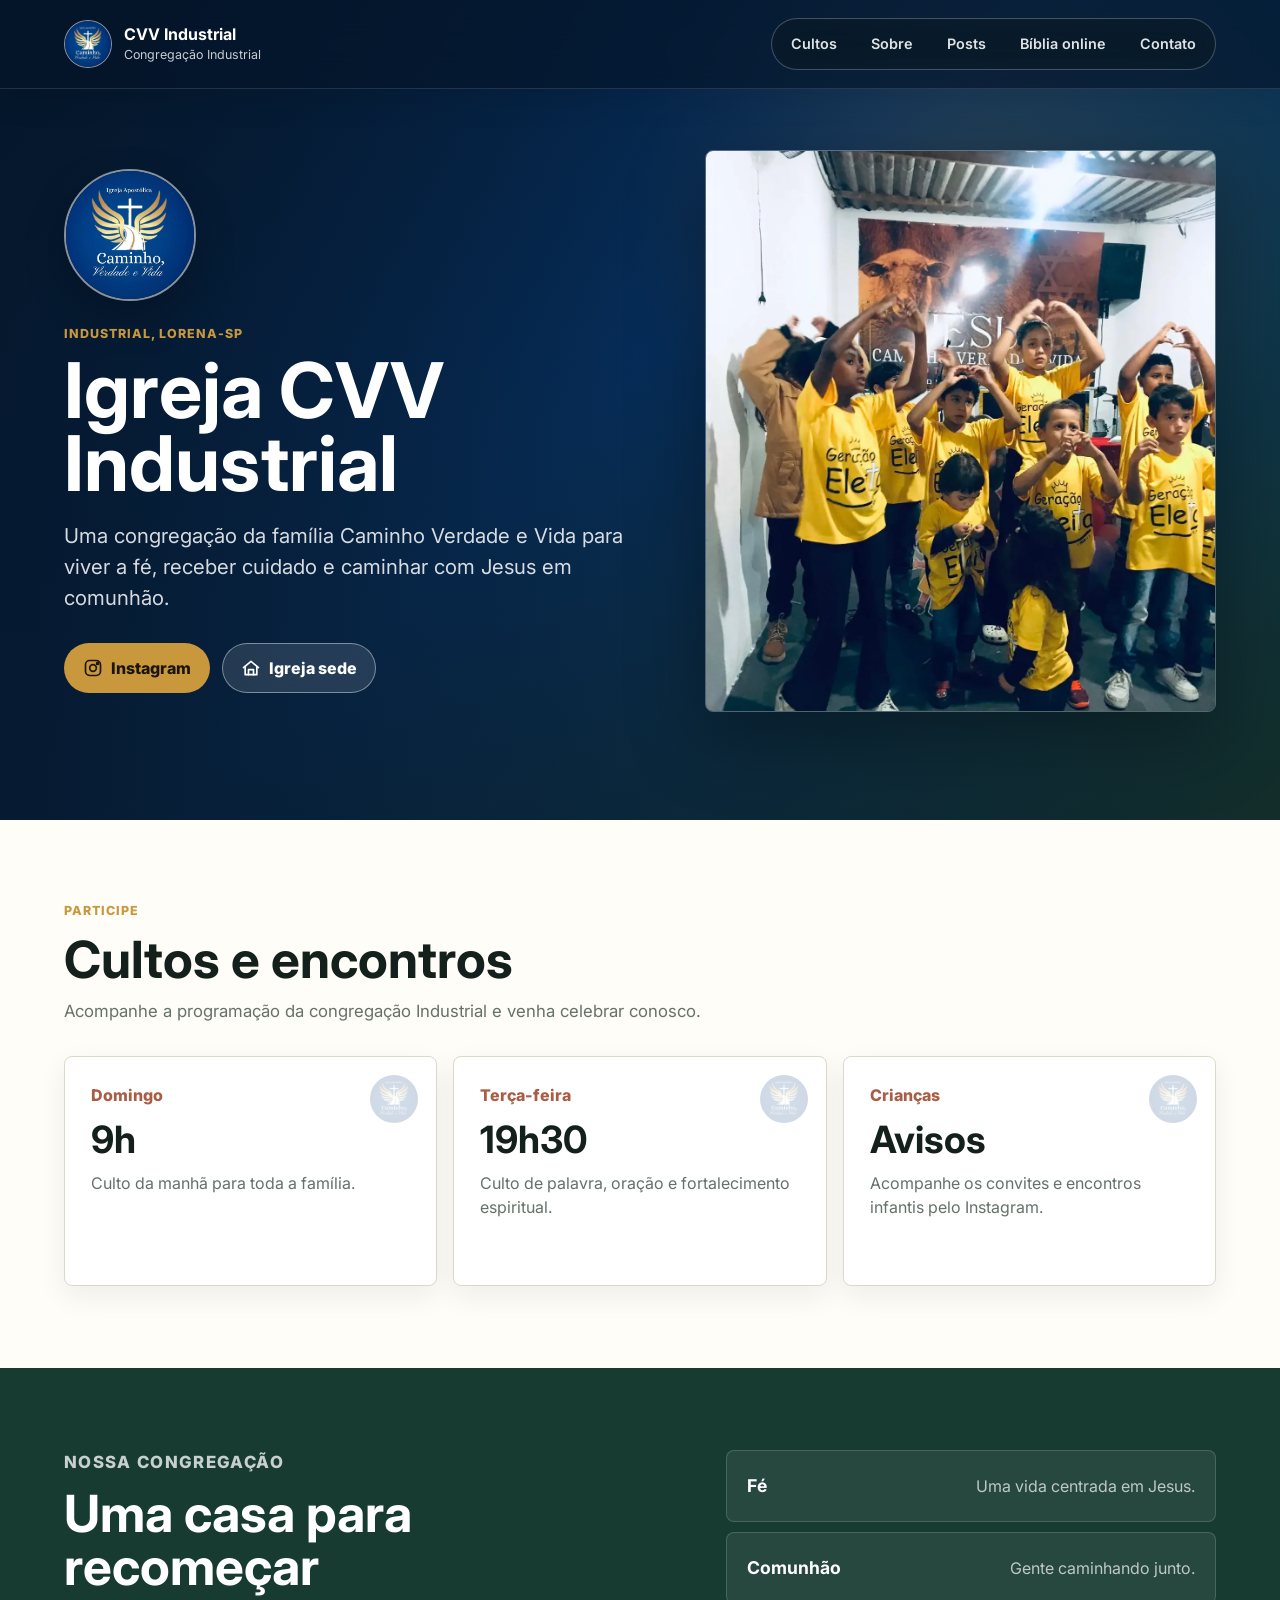
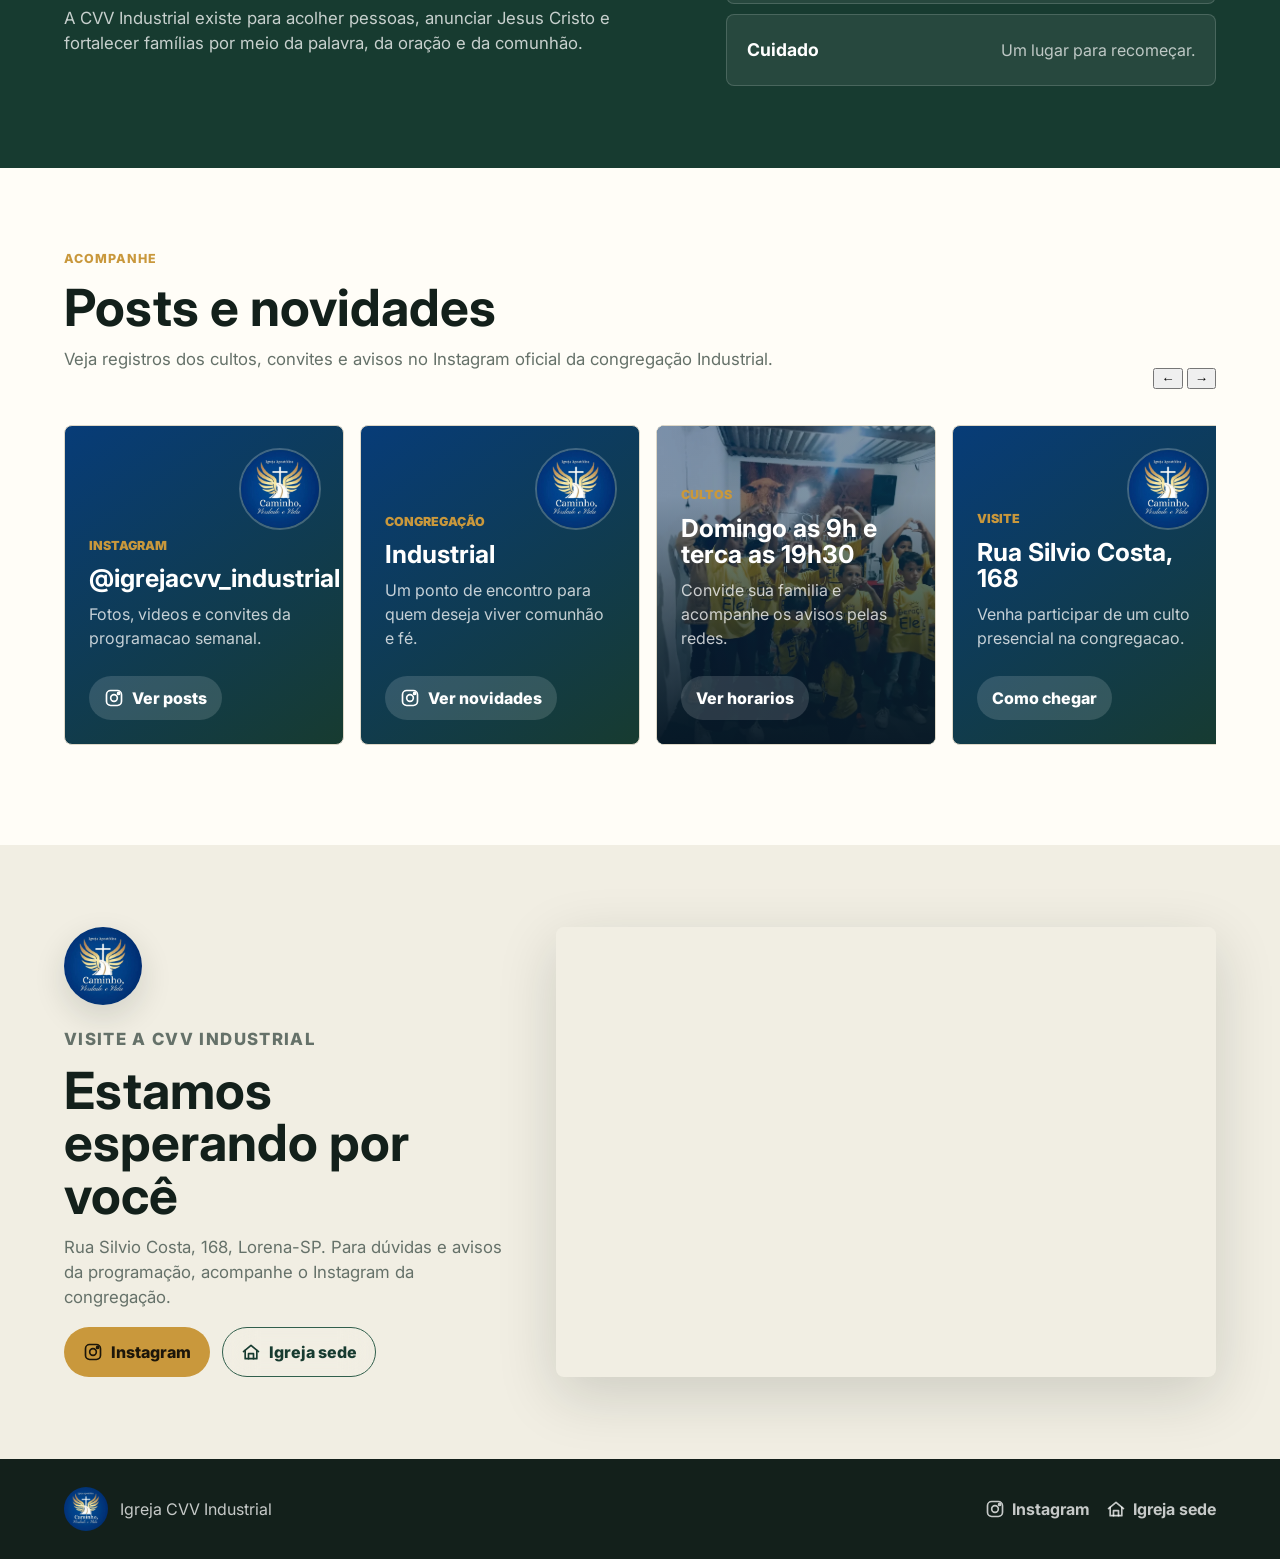
==== commit 9548be74: "Adicionando biblia online" ====
--- a/industrial/index.html
+++ b/industrial/index.html
@@ -78,6 +78,7 @@
         <a href="#cultos">Cultos</a>
         <a href="#sobre">Sobre</a>
         <a href="#posts">Posts</a>
+        <a href="https://www.bibliaonline.com.br/" target="_blank" rel="noopener noreferrer">Bíblia online</a>
         <a href="#contato">Contato</a>
       </nav>
     </header>
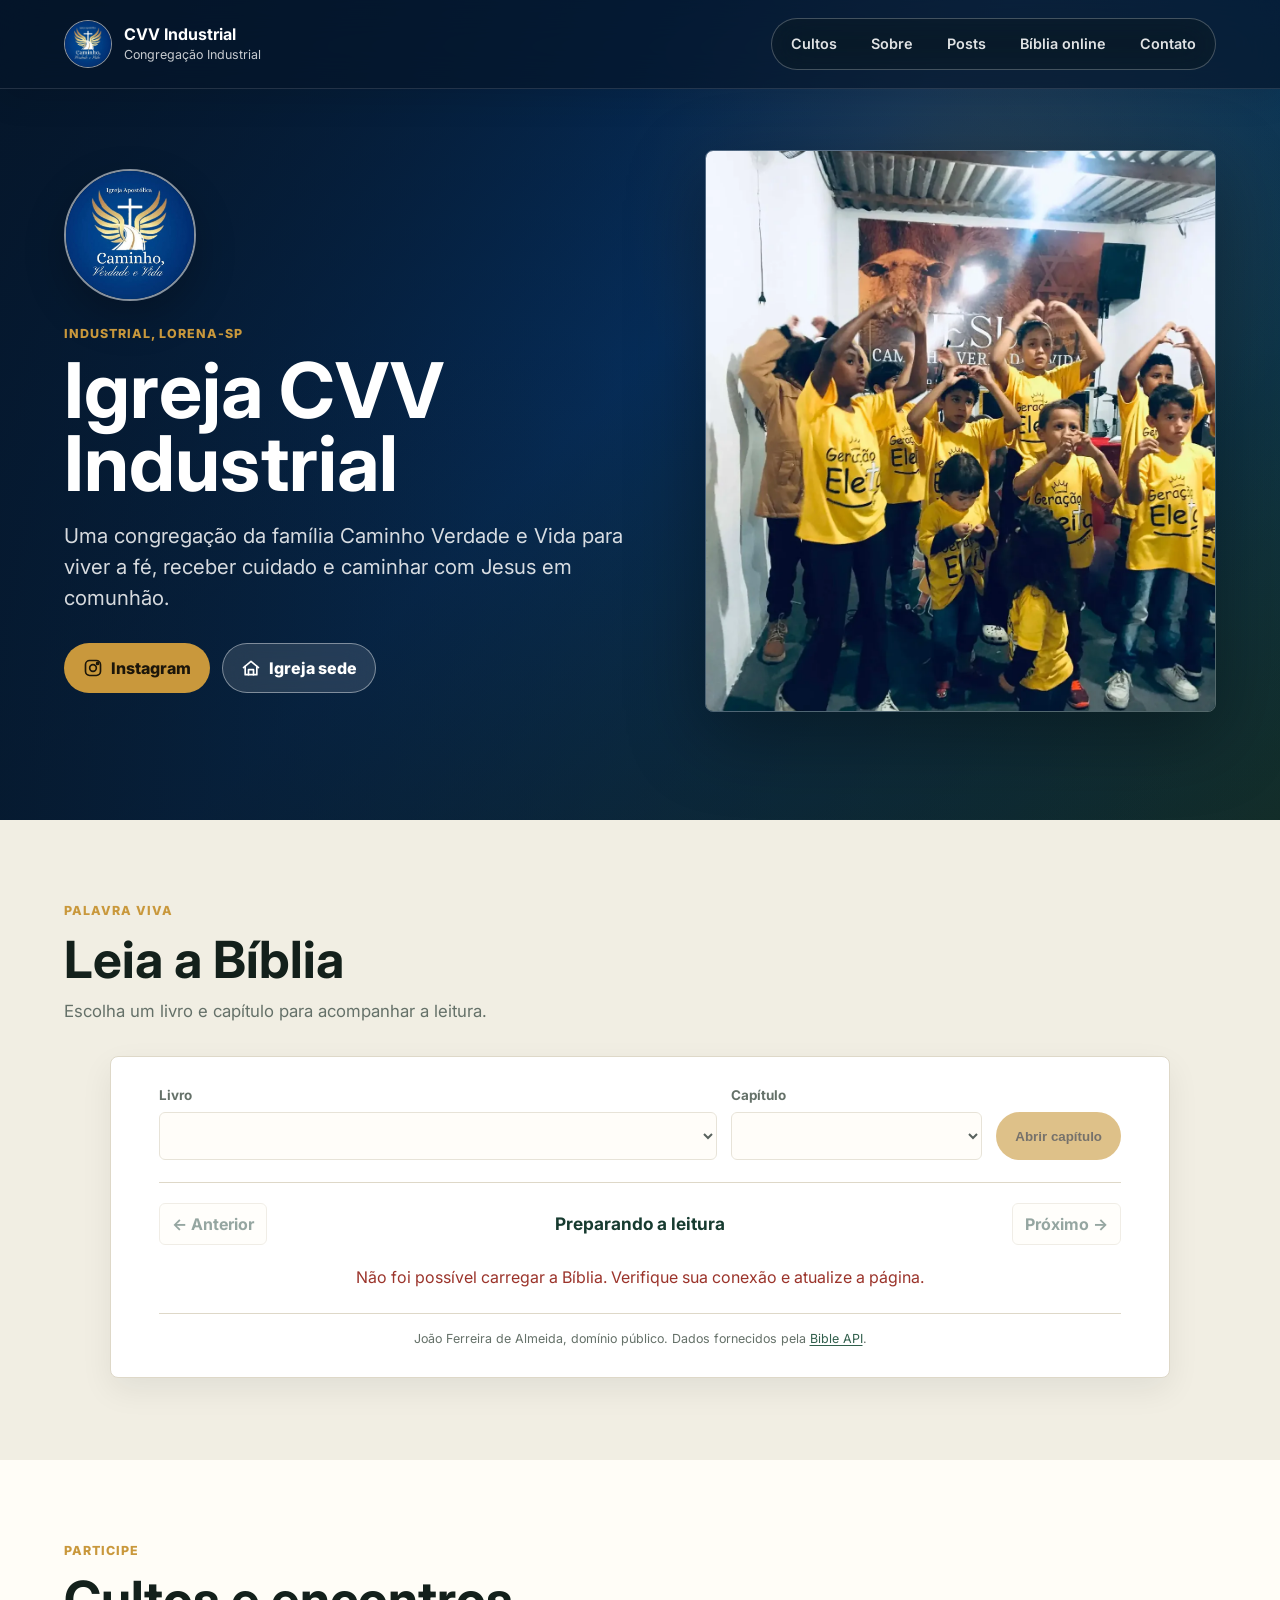
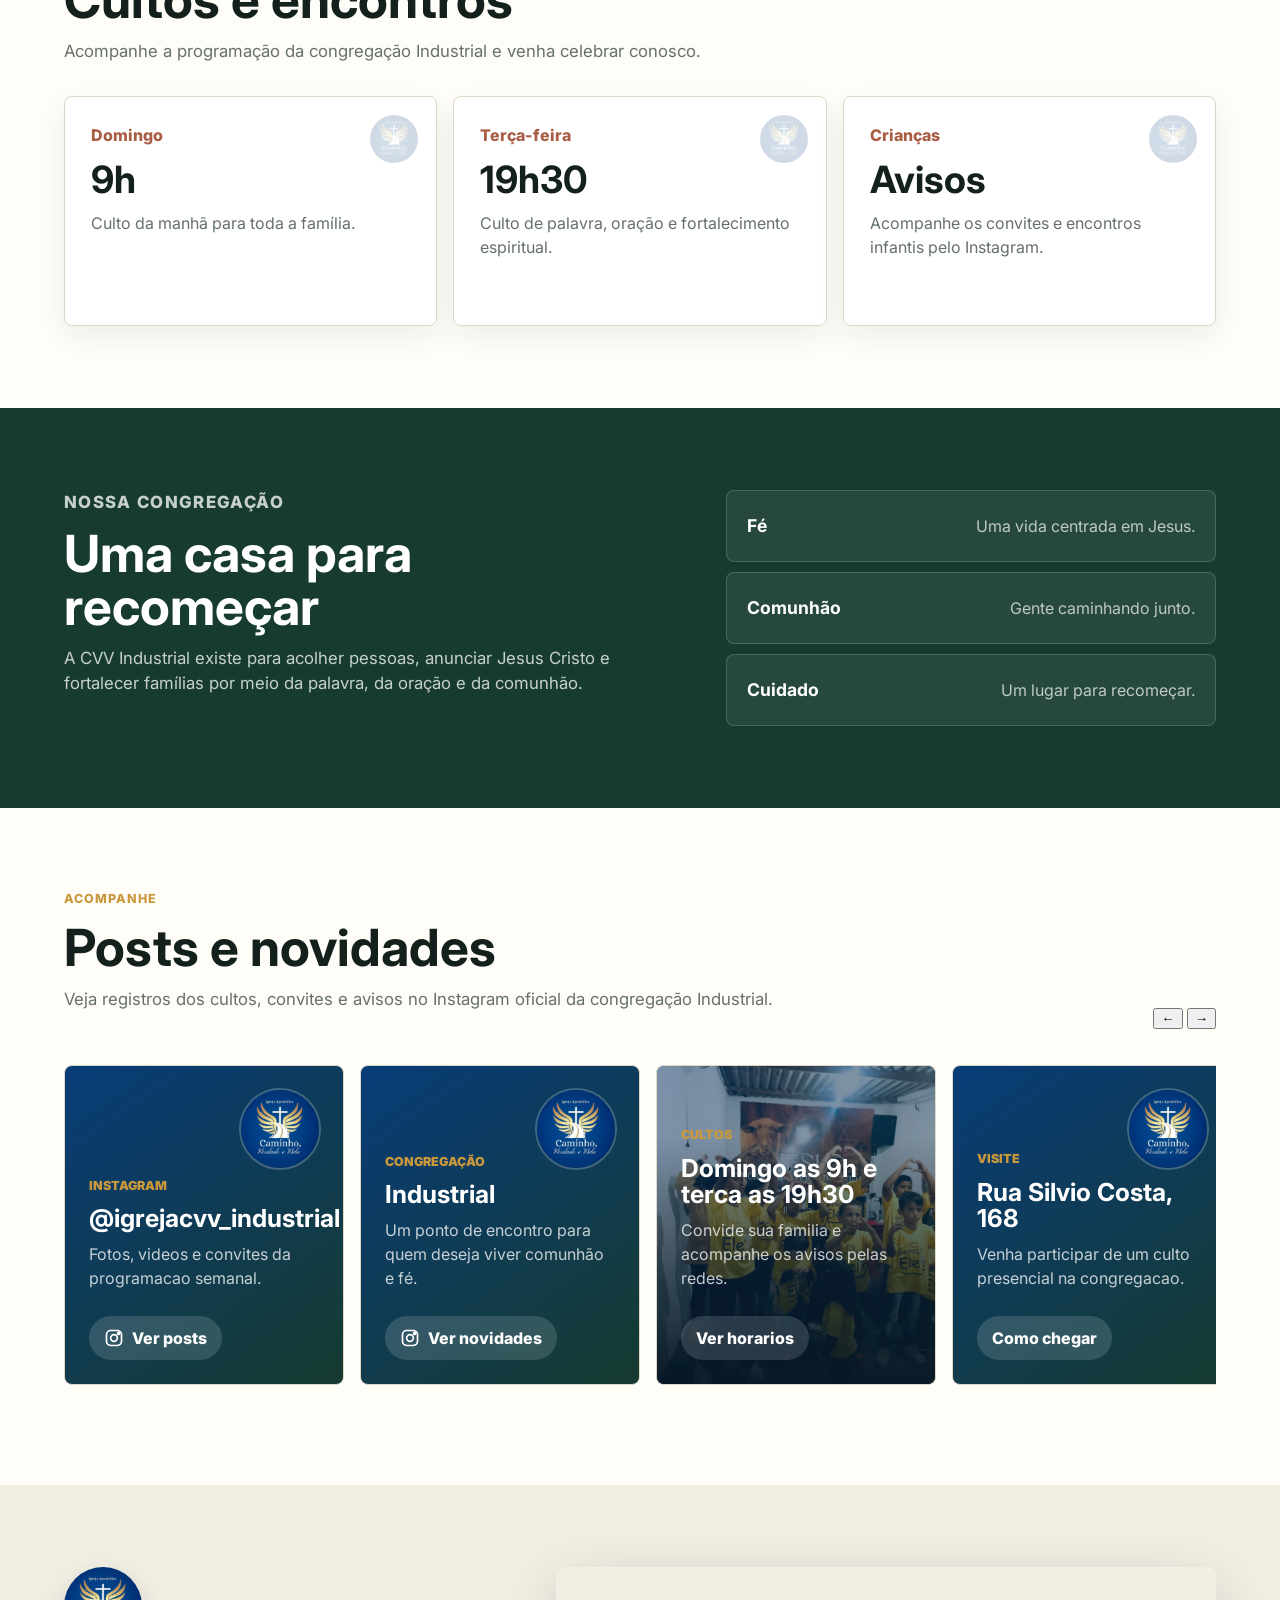
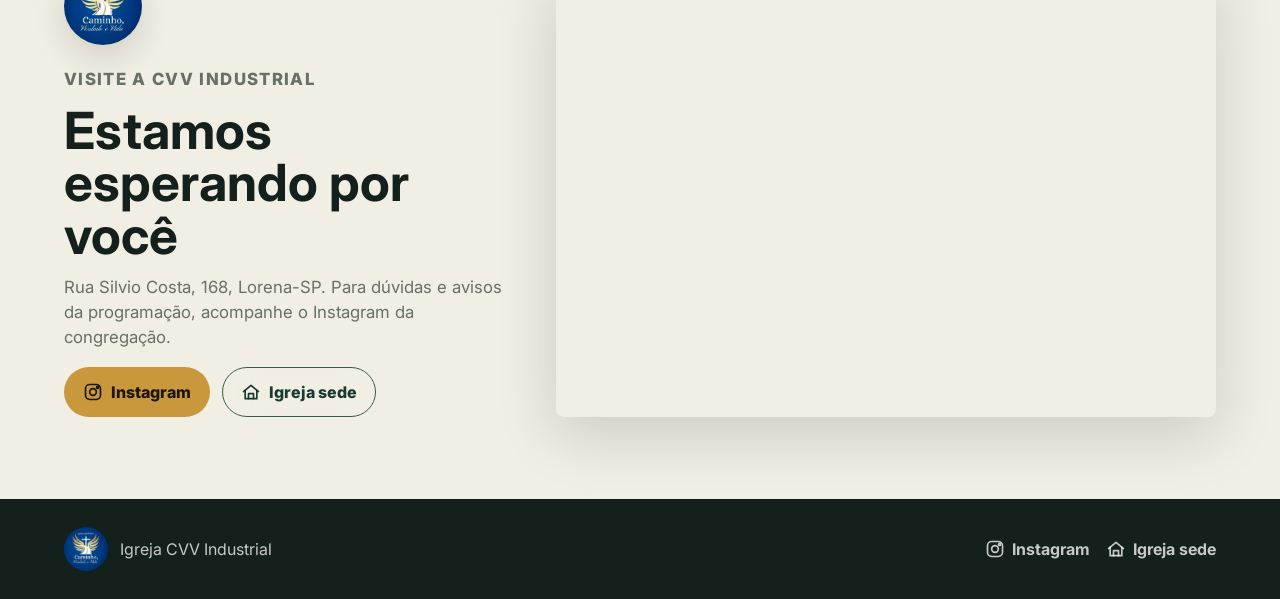
==== commit 151c7d07: "`feat: adiciona leitor bíblico online à sede e à Industrial`" ====
--- a/industrial/index.html
+++ b/industrial/index.html
@@ -78,7 +78,7 @@
         <a href="#cultos">Cultos</a>
         <a href="#sobre">Sobre</a>
         <a href="#posts">Posts</a>
-        <a href="https://www.bibliaonline.com.br/" target="_blank" rel="noopener noreferrer">Bíblia online</a>
+        <a href="#biblia">Bíblia online</a>
         <a href="#contato">Contato</a>
       </nav>
     </header>
@@ -137,6 +137,49 @@
               Igreja sede
             </a>
           </div>
+        </div>
+      </section>
+
+      <section id="biblia" class="section bible-section">
+        <div class="section-heading bible-heading">
+          <p class="eyebrow">Palavra viva</p>
+          <h2>Leia a Bíblia</h2>
+          <p>Escolha um livro e capítulo para acompanhar a leitura.</p>
+        </div>
+
+        <div class="bible-reader" data-bible-reader>
+          <form class="bible-controls" data-bible-form>
+            <label>
+              Livro
+              <select data-bible-book required disabled></select>
+            </label>
+            <label>
+              Capítulo
+              <select data-bible-chapter required disabled></select>
+            </label>
+            <button class="button button-primary" type="submit" data-bible-submit disabled>
+              Abrir capítulo
+            </button>
+          </form>
+
+          <div class="bible-navigation">
+            <button class="bible-nav-button" type="button" data-bible-previous disabled>
+              &larr; Anterior
+            </button>
+            <strong data-bible-reference aria-live="polite">Preparando a leitura</strong>
+            <button class="bible-nav-button" type="button" data-bible-next disabled>
+              Próximo &rarr;
+            </button>
+          </div>
+
+          <p class="bible-status" data-bible-status role="status" aria-live="polite">
+            Carregando livros da Bíblia...
+          </p>
+          <div class="bible-verses" data-bible-verses></div>
+          <p class="bible-credit">
+            João Ferreira de Almeida, domínio público. Dados fornecidos pela
+            <a href="https://bible-api.com/" target="_blank" rel="noopener noreferrer">Bible API</a>.
+          </p>
         </div>
       </section>
 
--- a/styles.css
+++ b/styles.css
@@ -300,6 +300,154 @@
 
 .schedule-section {
   background: var(--paper);
+}
+
+.bible-section {
+  background: #f1eee3;
+  scroll-margin-top: 140px;
+}
+
+.bible-heading {
+  max-width: 760px;
+}
+
+.bible-reader {
+  max-width: 1060px;
+  margin-inline: auto;
+  padding: 28px clamp(18px, 4vw, 48px);
+  border: 1px solid var(--line);
+  border-radius: 8px;
+  background: var(--white);
+  box-shadow: 0 12px 32px rgb(19 32 27 / 7%);
+}
+
+.bible-controls {
+  display: grid;
+  grid-template-columns: minmax(0, 1fr) minmax(150px, 0.45fr) auto;
+  gap: 14px;
+  align-items: end;
+  padding-bottom: 22px;
+  border-bottom: 1px solid var(--line);
+}
+
+.bible-controls label {
+  display: grid;
+  gap: 7px;
+  color: var(--muted);
+  font-size: 0.84rem;
+  font-weight: 700;
+}
+
+.bible-controls select {
+  width: 100%;
+  min-height: 48px;
+  padding: 10px 36px 10px 12px;
+  border: 1px solid var(--line);
+  border-radius: 6px;
+  background: var(--paper);
+  color: var(--ink);
+  font: inherit;
+}
+
+.bible-controls select:focus-visible,
+.bible-nav-button:focus-visible {
+  outline: 3px solid rgb(49 95 76 / 35%);
+  outline-offset: 2px;
+}
+
+.bible-controls .button:disabled {
+  cursor: wait;
+  opacity: 0.6;
+}
+
+.bible-navigation {
+  display: grid;
+  grid-template-columns: 1fr auto 1fr;
+  align-items: center;
+  gap: 16px;
+  padding: 20px 0;
+}
+
+.bible-navigation strong {
+  color: var(--green-dark);
+  font-size: 1.08rem;
+  text-align: center;
+}
+
+.bible-nav-button {
+  width: fit-content;
+  min-height: 40px;
+  padding: 8px 12px;
+  border: 1px solid var(--line);
+  border-radius: 6px;
+  background: var(--paper);
+  color: var(--green-dark);
+  font: inherit;
+  font-weight: 700;
+  cursor: pointer;
+}
+
+.bible-nav-button:last-child {
+  justify-self: end;
+}
+
+.bible-nav-button:hover:not(:disabled) {
+  border-color: var(--green);
+  background: #e8eee8;
+}
+
+.bible-nav-button:disabled {
+  cursor: not-allowed;
+  opacity: 0.45;
+}
+
+.bible-status {
+  min-height: 24px;
+  margin: 0;
+  color: var(--muted);
+  text-align: center;
+}
+
+.bible-status.is-error {
+  color: #9b342b;
+}
+
+.bible-verses {
+  max-width: 760px;
+  margin: 20px auto 0;
+  color: #282a24;
+  font-family: Georgia, "Times New Roman", serif;
+  font-size: 1.16rem;
+  line-height: 1.9;
+}
+
+.bible-verse {
+  margin: 0 0 14px;
+}
+
+.bible-verse-number {
+  display: inline-block;
+  min-width: 2em;
+  color: var(--clay);
+  font-family: "Inter", Arial, sans-serif;
+  font-size: 0.76rem;
+  font-weight: 800;
+  vertical-align: 0.16em;
+}
+
+.bible-credit {
+  margin: 24px 0 0;
+  padding-top: 16px;
+  border-top: 1px solid var(--line);
+  color: var(--muted);
+  font-size: 0.78rem;
+  text-align: center;
+}
+
+.bible-credit a {
+  color: var(--green);
+  text-decoration: underline;
+  text-underline-offset: 2px;
 }
 
 .schedule-grid {
@@ -870,6 +1018,14 @@
 }
 
 @media (max-width: 520px) {
+  .bible-controls {
+    grid-template-columns: minmax(0, 1fr) minmax(130px, 0.6fr);
+  }
+
+  .bible-controls .button {
+    grid-column: 1 / -1;
+  }
+
   .site-header {
     flex-direction: column;
     gap: 12px;
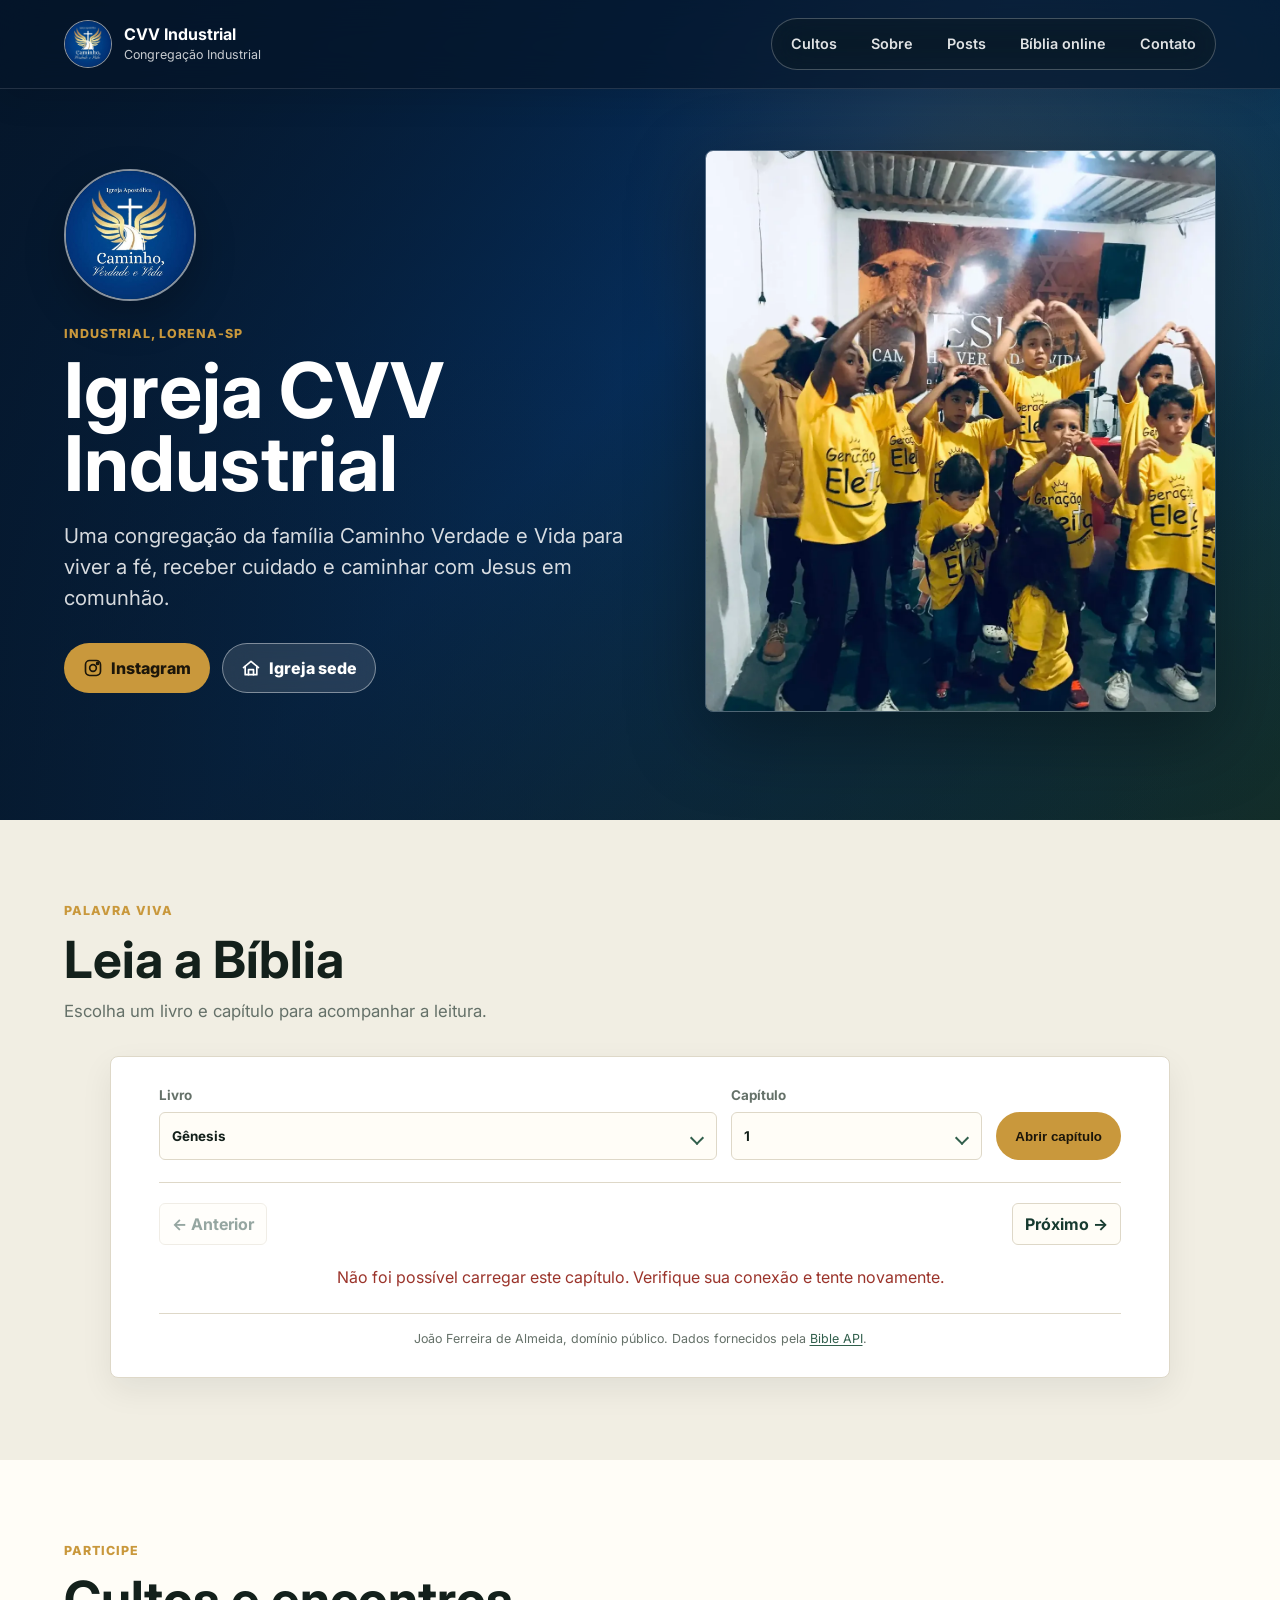
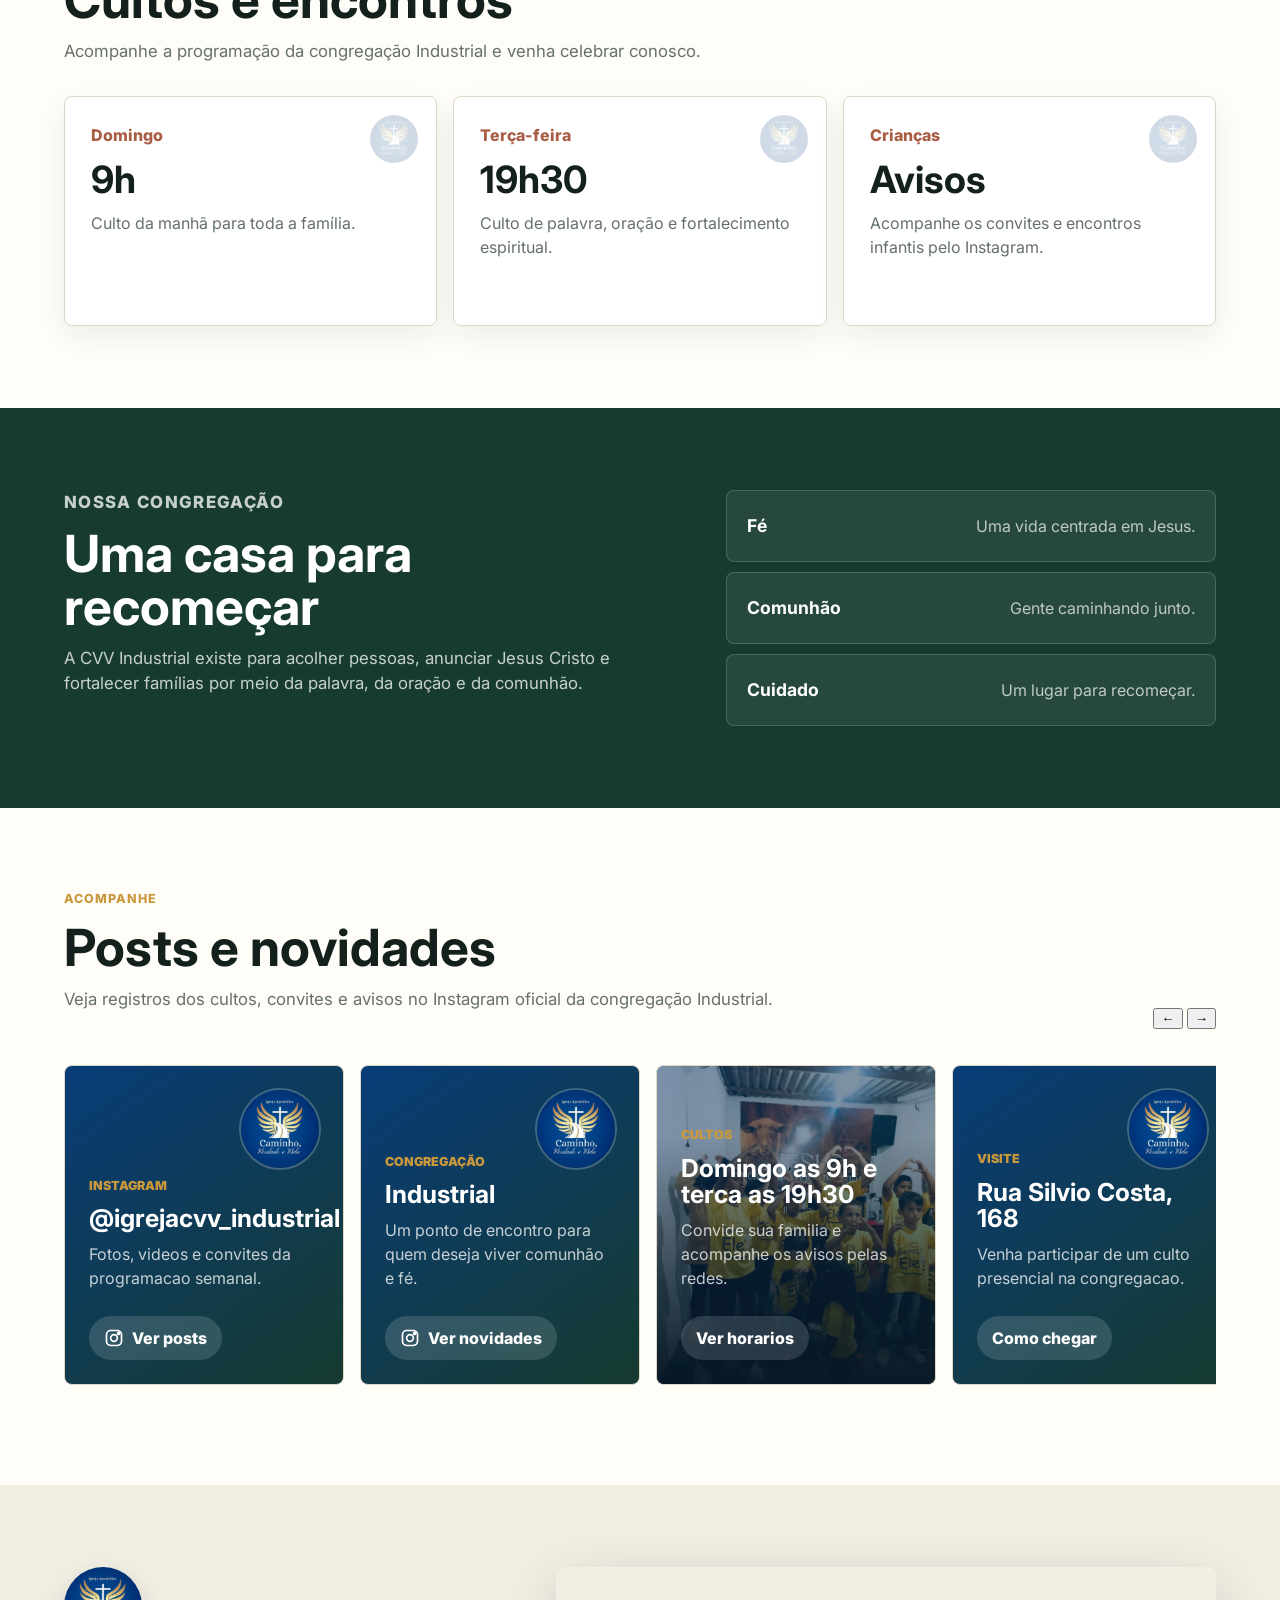
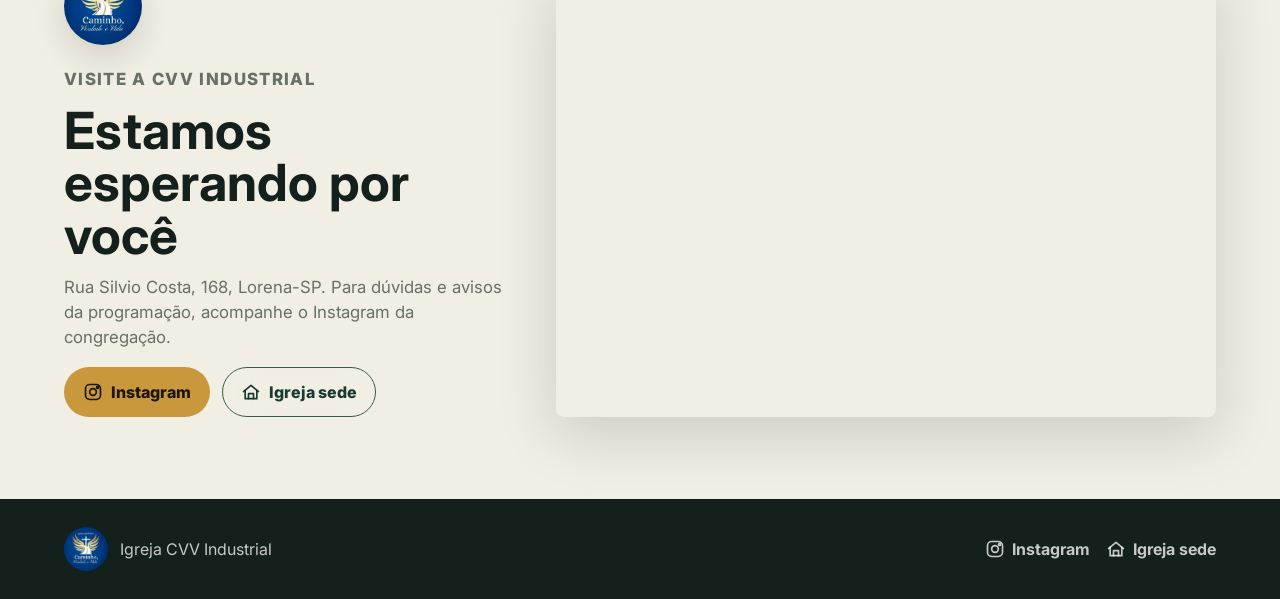
==== commit 60f198a4: "`fix: evita carregamento infinito da Bíblia e melhora os seletores`" ====
--- a/industrial/index.html
+++ b/industrial/index.html
@@ -173,7 +173,7 @@
           </div>
 
           <p class="bible-status" data-bible-status role="status" aria-live="polite">
-            Carregando livros da Bíblia...
+            Selecione um livro e capítulo para começar a leitura.
           </p>
           <div class="bible-verses" data-bible-verses></div>
           <p class="bible-credit">
--- a/styles.css
+++ b/styles.css
@@ -331,6 +331,7 @@
 }
 
 .bible-controls label {
+  position: relative;
   display: grid;
   gap: 7px;
   color: var(--muted);
@@ -338,7 +339,21 @@
   font-weight: 700;
 }
 
+.bible-controls label::after {
+  position: absolute;
+  right: 15px;
+  bottom: 17px;
+  width: 8px;
+  height: 8px;
+  border-right: 2px solid var(--green);
+  border-bottom: 2px solid var(--green);
+  content: "";
+  pointer-events: none;
+  transform: rotate(45deg);
+}
+
 .bible-controls select {
+  appearance: none;
   width: 100%;
   min-height: 48px;
   padding: 10px 36px 10px 12px;
@@ -347,6 +362,17 @@
   background: var(--paper);
   color: var(--ink);
   font: inherit;
+  cursor: pointer;
+  transition: border-color 160ms ease, box-shadow 160ms ease;
+}
+
+.bible-controls select:hover:not(:disabled) {
+  border-color: var(--green);
+}
+
+.bible-controls select:disabled {
+  cursor: wait;
+  opacity: 0.65;
 }
 
 .bible-controls select:focus-visible,
